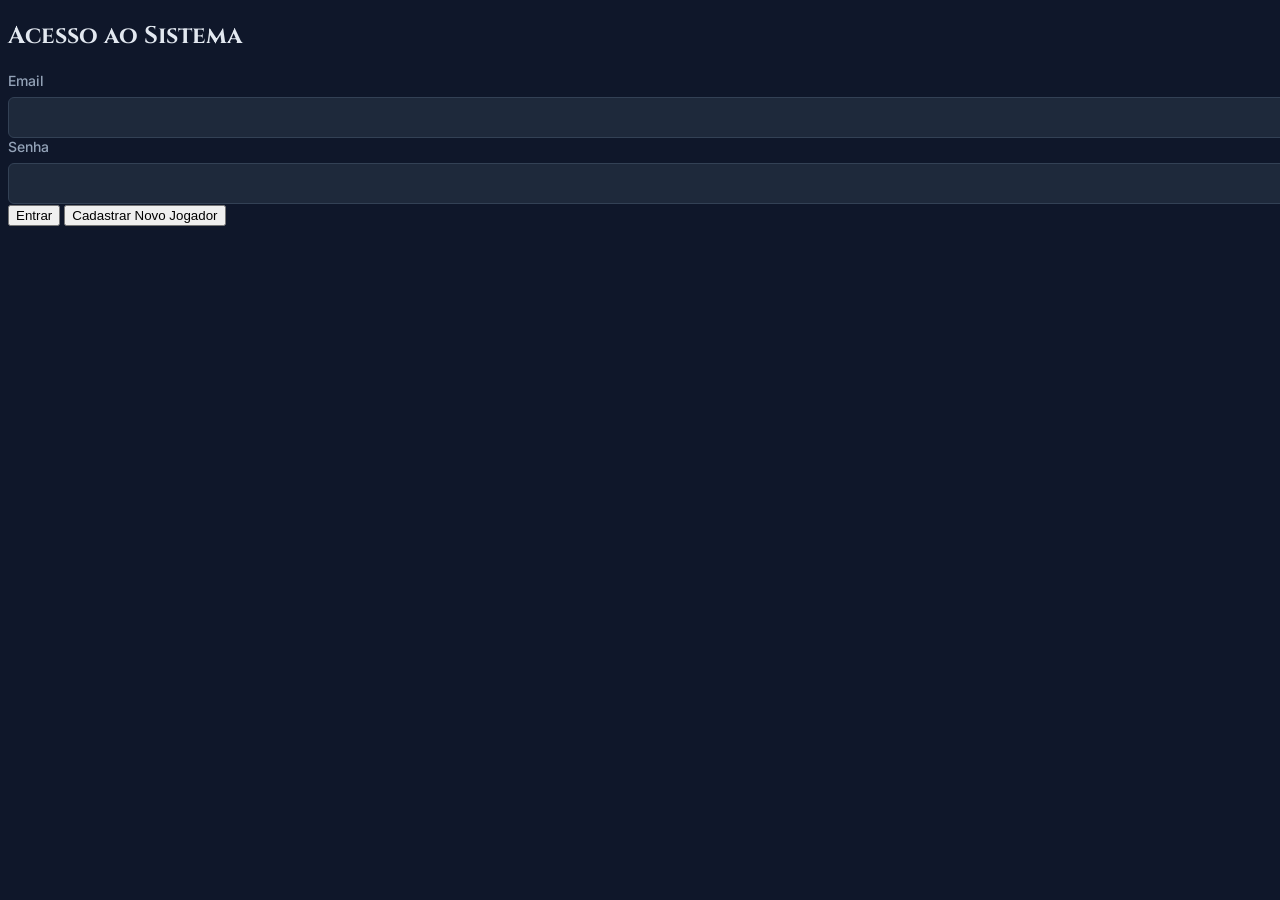
==== index.html @ 57968936 "feat(bestiario): add bestiary page for monster info - Add new 'Bestiário' tab to the main menu - Imp" ====
<!DOCTYPE html>
<html lang="pt-BR">

<head>
    <meta charset="UTF-8" />
    <meta name="viewport" content="width=device-width, initial-scale=1.0" />
    <title>Mestre Leoma - VTT Panel</title>

    <link rel="icon" type="image/png" href="./imagens/favicon/faviconKazenski.png">

    <script src="https://cdn.tailwindcss.com"></script>
    <link rel="preconnect" href="https://fonts.googleapis.com">
    <link rel="preconnect" href="https://fonts.gstatic.com" crossorigin>
    <link rel="stylesheet" href="https://unpkg.com/leaflet@1.9.4/dist/leaflet.css" />
    <script src="https://unpkg.com/leaflet@1.9.4/dist/leaflet.js"></script>
    <link href="https://fonts.googleapis.com/css2?family=Cinzel:wght@400;700&family=Inter:wght@400;500;700&display=swap"
        rel="stylesheet">
    <link rel="stylesheet" href="https://cdnjs.cloudflare.com/ajax/libs/font-awesome/6.5.2/css/all.min.css" />
    <link rel="stylesheet" href="style.css" />

    <link rel="stylesheet" href="https://unpkg.com/leaflet@1.9.4/dist/leaflet.css" />
    <script src="https://unpkg.com/leaflet@1.9.4/dist/leaflet.js"></script>

    <script src="https://unpkg.com/lucide@latest"></script>

</head>

<body class="bg-[#020617] text-slate-200 font-sans h-screen w-screen flex flex-col overflow-hidden">

    <div id="auth-view" class="fixed inset-0 z-[9999] bg-[#020617] flex items-center justify-center">
        <div class="max-w-md w-full bg-slate-900 p-8 rounded-xl border border-amber-500/30 shadow-2xl">
            <h2 class="text-3xl font-bold text-center text-amber-400 mb-6 font-cinzel">Acesso ao Sistema</h2>
            <div class="space-y-4">
                <div>
                    <label class="text-xs text-slate-400 font-bold uppercase tracking-widest mb-1 block">Email</label>
                    <input type="email" id="auth-email"
                        class="w-full bg-[#020617] border border-slate-700 rounded px-4 py-3 outline-none focus:border-amber-500 text-white">
                </div>
                <div>
                    <label class="text-xs text-slate-400 font-bold uppercase tracking-widest mb-1 block">Senha</label>
                    <input type="password" id="auth-password"
                        class="w-full bg-[#020617] border border-slate-700 rounded px-4 py-3 outline-none focus:border-amber-500 text-white">
                </div>
                <button id="btn-login"
                    class="w-full bg-amber-600 hover:bg-amber-500 text-black font-bold uppercase tracking-widest py-3 rounded transition-colors mt-4">Entrar</button>
                <button id="btn-register"
                    class="w-full bg-slate-800 hover:bg-slate-700 text-slate-300 border border-slate-700 font-bold uppercase tracking-widest py-3 rounded transition-colors mt-2">Cadastrar
                    Novo Jogador</button>
            </div>
        </div>
    </div>

    <div id="app-view" class="hidden flex-col h-full w-full">

        <nav id="global-top-nav"
            class="bg-slate-900 border-b border-slate-800 flex items-center justify-between px-6 h-16 shrink-0 shadow-md relative z-50">
            <div class="flex items-center gap-8 h-full">
                <div class="font-cinzel text-xl font-bold text-amber-500 tracking-wider drop-shadow-md">
                    PAINEL UNIFICADO
                </div>

                <div class="hidden md:flex items-center gap-2 h-full py-3">
                    <button onclick="window.showTab('inicio-content')"
                        class="master-nav-btn px-4 py-2 bg-slate-800 hover:bg-amber-600 border border-slate-700 hover:border-amber-500 rounded text-slate-300 hover:text-black transition-all text-[10px] font-bold uppercase tracking-widest shadow-sm">Início</button>
                    <button
                        class="master-nav-btn px-4 py-2 bg-slate-800 hover:bg-amber-600 border border-slate-700 hover:border-amber-500 rounded text-slate-300 hover:text-black transition-all text-[10px] font-bold uppercase tracking-widest shadow-sm">O
                        Mundo</button>
                    <button
                        class="master-nav-btn px-4 py-2 bg-slate-800 hover:bg-amber-600 border border-slate-700 hover:border-amber-500 rounded text-slate-300 hover:text-black transition-all text-[10px] font-bold uppercase tracking-widest shadow-sm">Manual
                        e Regras</button>
                    <button
                        class="master-nav-btn px-4 py-2 bg-slate-800 hover:bg-amber-600 border border-slate-700 hover:border-amber-500 rounded text-slate-300 hover:text-black transition-all text-[10px] font-bold uppercase tracking-widest shadow-sm">Ao
                        Mestre</button>
                    <button
                        class="master-nav-btn hidden px-4 py-2 bg-slate-800 hover:bg-purple-600 border border-slate-700 hover:border-purple-500 rounded text-slate-300 hover:text-white transition-all text-[10px] font-bold uppercase tracking-widest shadow-sm">Painel
                        Admin</button>
                    <button
                        class="master-nav-btn px-4 py-2 bg-amber-600 hover:bg-amber-500 border border-amber-500 rounded text-black transition-all text-[10px] font-bold uppercase tracking-widest shadow-sm">Ao
                        Jogador</button>
                    <button
                        class="master-nav-btn px-4 py-2 bg-slate-800 hover:bg-amber-600 border border-slate-700 hover:border-amber-500 rounded text-slate-300 hover:text-black transition-all text-[10px] font-bold uppercase tracking-widest shadow-sm">Atualizações</button>
                </div>
            </div>

            <div class="flex items-center h-full py-2">
                <div id="header-world-widget" class="hidden mr-4 pr-4 border-r border-slate-700 my-2"></div>
                <button id="btn-logout"
                    class="bg-red-900/20 hover:bg-red-600 border border-red-900/50 hover:border-red-500 text-red-400 hover:text-white px-5 py-2 rounded text-[10px] uppercase font-bold tracking-widest transition shadow-sm">Sair</button>
            </div>
        </nav>

        <div class="flex flex-1 overflow-hidden">

            <aside id="main-sidebar"
                class="w-64 bg-[#0a0f18] border-r border-slate-800 flex flex-col shrink-0 overflow-hidden shadow-2xl z-40 relative">

                <div class="flex flex-col shrink-0">
                    <div class="p-2 bg-slate-900 border-b border-slate-800">
                        <label for="character-select"
                            class="block text-[9px] text-slate-500 font-bold uppercase tracking-widest mb-1">Personagem
                            Ativo</label>
                        <select id="character-select"
                            class="w-full bg-slate-950 border border-slate-700 rounded text-amber-400 font-bold p-1 text-xs focus:border-amber-500 outline-none transition-colors shadow-inner">
                            <option value="">-- Carregando... --</option>
                        </select>
                    </div>

                    <div class="w-full bg-black relative border-b border-slate-800 shrink-0">
                        <img id="sidebar-char-img" src="https://placehold.co/400x400/0f172a/d4af37?text=Sem+Foto"
                            class="w-full h-full object-cover opacity-90 object-top">
                        <div
                            class="absolute bottom-0 left-0 w-full h-1/2 bg-gradient-to-t from-[#0a0f18] to-transparent">
                        </div>
                    </div>

                    <div class="px-1.5 pt-1 pb-1.5 text-center border-b border-slate-800">
                        <h2 id="sidebar-char-name"
                            class="font-cinzel text-xl text-amber-400 font-bold leading-tight mb-1 truncate drop-shadow-md">
                            Nenhum Selecionado</h2>

                        <div
                            class="flex items-center justify-center gap-1.5 text-[10px] text-slate-300 uppercase font-bold bg-slate-900/80 py-1 rounded border border-slate-700 shadow-inner mb-1">
                            <span id="sidebar-char-class" class="text-sky-400 truncate">Classe</span>
                            <span class="w-1 h-1 rounded-full bg-slate-600 shrink-0"></span>
                            <span id="sidebar-char-subclass" class="text-emerald-400 truncate">Subclasse</span>
                        </div>

                        <div class="flex items-center justify-between gap-1 text-[10px] font-bold">
                            <div
                                class="bg-slate-950 border border-slate-700 px-2 py-1 rounded flex-1 flex flex-col shadow-inner">
                                <span class="text-slate-500 uppercase text-[8px]">ATK</span>
                                <span id="sidebar-char-atk" class="text-amber-400 text-sm">0</span>
                            </div>
                            <div
                                class="bg-slate-950 border border-slate-700 px-2 py-1 rounded flex-1 flex flex-col shadow-inner">
                                <span class="text-slate-500 uppercase text-[8px]">DEF</span>
                                <span id="sidebar-char-def" class="text-blue-400 text-sm">0</span>
                            </div>
                            <div
                                class="bg-slate-950 border border-slate-700 px-2 py-1 rounded flex-1 flex flex-col shadow-inner">
                                <span class="text-slate-500 uppercase text-[8px]">EVA</span>
                                <span id="sidebar-char-eva" class="text-emerald-400 text-sm">0</span>
                            </div>
                        </div>
                    </div>

                    <div class="p-2 flex flex-col gap-1.5 border-b border-slate-800 bg-slate-900/20">
                        <div
                            class="relative w-full h-4 bg-slate-950 rounded border border-slate-700 overflow-hidden shadow-inner group">
                            <div id="hdr-hp-base"
                                class="absolute left-0 top-0 h-full bg-gradient-to-r from-red-700 to-red-500 transition-all z-0"
                                style="width: 0%;"></div>
                            <div id="hdr-hp-extra"
                                class="absolute left-0 top-0 h-full bg-gradient-to-r from-red-900 to-red-800 transition-all border-r border-white/30 z-10"
                                style="width: 0%;"></div>
                            <div id="hdr-hp-shield"
                                class="absolute left-0 top-0 h-full bg-gradient-to-r from-amber-600 to-amber-400 transition-all shadow-[0_0_10px_orange] border-r border-white/60 z-20"
                                style="width: 0%;"></div>
                            <div
                                class="absolute inset-0 flex items-center justify-between px-2 text-[9px] font-bold text-white drop-shadow-[0_1px_1px_rgba(0,0,0,1)] z-30 pointer-events-none">
                                <span>HP</span> <span id="hdr-hp-text">0/0</span>
                            </div>
                        </div>
                        <div
                            class="relative w-full h-4 bg-slate-950 rounded border border-slate-700 overflow-hidden shadow-inner group">
                            <div id="hdr-mp-base"
                                class="absolute left-0 top-0 h-full bg-gradient-to-r from-blue-700 to-blue-500 transition-all z-0"
                                style="width: 0%;"></div>
                            <div id="hdr-mp-extra"
                                class="absolute left-0 top-0 h-full bg-gradient-to-r from-blue-900 to-blue-800 transition-all border-r border-white/30 z-10"
                                style="width: 0%;"></div>
                            <div id="hdr-mp-shield"
                                class="absolute left-0 top-0 h-full bg-gradient-to-r from-cyan-500 to-cyan-300 transition-all shadow-[0_0_10px_cyan] border-r border-white/60 z-20"
                                style="width: 0%;"></div>
                            <div
                                class="absolute inset-0 flex items-center justify-between px-2 text-[9px] font-bold text-white drop-shadow-[0_1px_1px_rgba(0,0,0,1)] z-30 pointer-events-none">
                                <span>MP</span> <span id="hdr-mp-text">0/0</span>
                            </div>
                        </div>
                        <div id="bar-fome-track"
                            class="relative w-full h-3 bg-slate-950 rounded border border-slate-700 overflow-hidden shadow-inner mt-1">
                            <div id="bar-fome-fill"
                                class="absolute left-0 top-0 h-full bg-gradient-to-r from-amber-900 to-amber-800 transition-all z-0"
                                style="width: 100%;"></div>
                        </div>
                    </div>
                </div>

                <div class="flex-1 flex flex-col min-h-0 bg-slate-900/60 border-b border-slate-800 flex-grow relative">

                    <div class="flex bg-slate-950 border-b border-slate-800 shrink-0">
                        <button
                            class="hub-tab-btn active flex-1 py-2 text-[10px] text-slate-400 hover:text-white transition relative"
                            data-target="hub-dice" title="Rolagens">
                            <i class="fas fa-dice"></i>
                            <span id="badge-hub-dice"
                                class="hidden absolute top-1 right-2 w-2 h-2 rounded-full bg-red-500 shadow-[0_0_5px_red]"></span>
                        </button>
                        <button
                            class="hub-tab-btn flex-1 py-2 text-[10px] text-slate-400 hover:text-white transition relative"
                            data-target="hub-chat" title="Chat Geral">
                            <i class="fas fa-comments"></i>
                            <span id="badge-hub-chat"
                                class="hidden absolute top-1 right-2 w-2 h-2 rounded-full bg-red-500 shadow-[0_0_5px_red]"></span>
                        </button>
                        <button
                            class="hub-tab-btn flex-1 py-2 text-[10px] text-slate-400 hover:text-white transition relative"
                            data-target="hub-master" title="Avisos do Mestre">
                            <i class="fas fa-crown"></i>
                            <span id="badge-hub-master"
                                class="hidden absolute top-1 right-2 w-2 h-2 rounded-full bg-red-500 shadow-[0_0_5px_red]"></span>
                        </button>
                        <button
                            class="hub-tab-btn flex-1 py-2 text-[10px] text-slate-400 hover:text-white transition relative"
                            data-target="hub-whisper" title="Sussurros">
                            <i class="fas fa-user-secret"></i>
                            <span id="badge-hub-whisper"
                                class="hidden absolute top-1 right-2 w-2 h-2 rounded-full bg-purple-500 shadow-[0_0_5px_purple]"></span>
                        </button>
                    </div>

                    <style>
                        .hub-tab-btn.active {
                            color: #f59e0b;
                            background: rgba(245, 158, 11, 0.05);
                            border-bottom: 2px solid #f59e0b;
                        }

                        .hub-tab-btn[data-target="hub-whisper"].active {
                            color: #a855f7;
                            background: rgba(168, 85, 247, 0.05);
                            border-bottom: 2px solid #a855f7;
                        }
                    </style>

                    <div id="hub-log-container"
                        class="flex-1 overflow-y-auto custom-scroll p-2 bg-slate-950/50 space-y-2 relative">
                    </div>

                    <div class="p-2 bg-slate-900 border-t border-slate-800 shrink-0">

                        <div id="hub-footer-dice" class="flex flex-col">
                            <h4
                                class="text-[8px] text-slate-500 font-bold uppercase mb-1.5 tracking-widest text-center">
                                Rolar Dados</h4>
                            <div id="sidebar-dice-area" class="grid grid-cols-4 gap-1.5"></div>
                        </div>

                        <div id="hub-footer-chat" class="hidden flex-col gap-2">
                            <div class="flex gap-1 relative">
                                <input type="text" id="hub-chat-input" placeholder="Enviar para todos..."
                                    class="w-full bg-slate-950 border border-slate-700 rounded px-2 py-1.5 text-xs text-white outline-none focus:border-amber-500 transition-colors pr-8">
                                <button id="hub-btn-send"
                                    class="absolute right-1 top-1 bottom-1 text-amber-600 hover:text-amber-400 px-2 transition-colors"><i
                                        class="fas fa-paper-plane text-xs"></i></button>
                            </div>
                        </div>

                        <div id="hub-footer-whisper" class="hidden flex-col gap-1.5">
                            <select id="hub-whisper-target"
                                class="w-full bg-slate-950 border border-slate-700 rounded px-2 py-1 text-[10px] font-bold text-purple-400 outline-none focus:border-purple-500 uppercase">
                                <option value="">Selecione o alvo...</option>
                            </select>
                            <div class="flex gap-1 relative">
                                <input type="text" id="hub-whisper-input" placeholder="Mensagem secreta..."
                                    class="w-full bg-slate-950 border border-slate-700 rounded px-2 py-1.5 text-xs text-white outline-none focus:border-purple-500 transition-colors pr-8">
                                <button id="hub-btn-whisper-send"
                                    class="absolute right-1 top-1 bottom-1 text-purple-500 hover:text-purple-300 px-2 transition-colors"><i
                                        class="fas fa-paper-plane text-xs"></i></button>
                            </div>
                        </div>

                    </div>
                </div>

                <div class="p-3 bg-slate-900/30 shrink-0">
                    <div id="session-selector-container">
                        <select id="session-select"
                            class="w-full bg-slate-950 border border-indigo-900/50 rounded text-indigo-300 p-1.5 text-[9px] font-bold outline-none uppercase shadow-inner">
                            <option value="world">Mundial (Padrão)</option>
                        </select>
                    </div>
                </div>
            </aside>

            <nav id="sub-menu-bar"
                class="w-48 bg-slate-900 border-r border-slate-800 flex flex-col items-start py-4 shrink-0 overflow-y-auto custom-scroll z-30 gap-1 shadow-2xl">
            </nav>

            <main id="content-container" class="flex-1 overflow-y-auto custom-scroll p-6 relative bg-slate-950">

                <div id="default-view"
                    class="h-full w-full flex flex-col items-center justify-center opacity-20 pointer-events-none select-none overflow-y-auto p-6 hidden">
                </div>

                <div id="painel-fichas-content" class="tab-content active h-full"></div>
                <div id="rolagem-dados-content" class="tab-content hidden">
                    <div id="log-rolagens-container" class="max-w-3xl mx-auto mt-0">
                        <h3 class="font-cinzel text-xl mb-4 text-slate-300 border-b border-slate-700 pb-2">Log de
                            Rolagens Completo</h3>
                        <div id="log-lista" class="space-y-1"></div>
                    </div>
                </div>
                <div id="calculadora-combate-content" class="tab-content hidden">
                    <div class="form-field mb-4"><select id="calc-combate-habilidade-select" class="hidden"></select>
                    </div>
                    <p id="calc-combate-mensagem-status"></p>
                    <div id="calc-combate-painel-calculo" class="hidden">
                        <p id="calc-combate-valor-base"></p>
                        <div id="calc-combate-lista-atributos"></div>
                    </div>
                </div>
                <div id="minhas-habilidades-content" class="tab-content hidden"></div>
                <div id="mochila-content" class="tab-content hidden"></div>
                <div id="itens-equipados-content" class="tab-content h-full hidden"></div>
                <div id="calculadora-atributos-content" class="tab-content hidden">
                    <div id="calculator-content" class="hidden">
                        <div id="atk-container"></div>
                        <div id="def-container"></div>
                        <div id="eva-container"></div>
                    </div>
                </div>
                <div id="constelacao-content" class="tab-content h-full p-3 overflow-hidden hidden"></div>
                <div id="crafting-content" class="tab-content hidden"></div>
                <div id="extracao-content" class="tab-content hidden"></div>
                <div id="colecao-craft-content" class="tab-content hidden"></div>
                <div id="arma-espiritual-content" class="tab-content hidden"></div>
                <div id="meus-pets-content" class="tab-content hidden"></div>
                <div id="recursos-reputacao-content" class="tab-content h-full flex flex-col hidden"></div>
                <div id="comercio-content" class="tab-content h-full flex flex-col hidden"></div>
                <div id="mapa-movimento-content" class="tab-content h-full flex flex-col hidden">
                    <div id="map-player-container"
                        class="flex-grow rounded-xl border border-slate-700 overflow-hidden relative z-0"></div>
                </div>
                <div id="arena-combate-content" class="tab-content h-full flex flex-col hidden">
                    <div id="arena-content" class="flex-grow w-full h-full relative z-0"></div>
                </div>
                <!-- Páginas de atualizações -->
                <div id="atualizacoes-novidades-content" class="tab-content hidden h-full flex flex-col"></div>

                <div id="simular-ficha-content" class="tab-content hidden h-full flex flex-col"></div>

                <div id="inicio-content" class="tab-content hidden h-full flex flex-col p-0"></div>

                <!-- Páginas de visão geral do rpg -->
                <div id="conheca-mundo-content" class="tab-content hidden h-full flex flex-col"></div>
                <div id="os-deuses-content" class="tab-content hidden h-full flex flex-col p-0 md:p-0"></div>
                <div id="lendas-mundo-content" class="tab-content hidden h-full flex flex-col p-0"></div>
                <div id="npcs-geral-content" class="tab-content hidden h-full flex flex-col p-0"></div>
                <div id="racas-content" class="tab-content hidden h-full flex flex-col p-0"></div>
                <div id="classes-content" class="tab-content hidden h-full flex flex-col p-0"></div>
                <div id="subclasses-content" class="tab-content hidden h-full flex flex-col p-0"></div>
                <div id="habilidades-regras-content" class="tab-content hidden h-full flex flex-col p-0"></div>
                <div id="profissoes-regras-content" class="tab-content hidden h-full flex flex-col p-0"></div>
                <div id="manual-geral-content" class="tab-content hidden h-full w-full relative"></div>
                <div id="teia-conexoes-content" class="tab-content hidden h-full flex flex-col p-0"></div>
                <div id="bestiario-content" class="tab-content hidden h-full w-full relative"></div>

                <!-- Páginas do mestre -->
                <div id="comandos-mestre-content" class="tab-content hidden h-full flex flex-col p-0"></div>
                <div id="cadastro-npcs-content" class="tab-content hidden h-full flex flex-col p-0"></div>
                <div id="cadastro-monstros-content" class="tab-content hidden h-full flex flex-col p-0"></div>
                <div id="cadastro-itens-content" class="tab-content hidden h-full flex flex-col p-0"></div>
                <div id="cadastro-sets-especiais-content" class="tab-content hidden h-full flex flex-col p-0"></div>
                <div id="lore-personagens-content" class="tab-content hidden h-full flex flex-col p-0"></div>
                <div id="drops-monstros-content" class="tab-content hidden h-full w-full relative"></div>

                <!-- Páginas do admin -->
                <div id="drops-monstros-content" class="tab-content hidden h-full w-full relative"></div>
                <div id="backoffice-content" class="tab-content hidden h-full flex flex-col p-0"></div>
                <div id="backups-content" class="tab-content hidden h-full flex flex-col p-0"></div>
                <div id="cadastro-constelacoes-content"
                    class="tab-content hidden h-full flex flex-col p-0 overflow-hidden"></div>
                <div id="cadastro-sets-especiais-content" class="tab-content hidden h-full flex flex-col p-0"></div>
                <div id="cadastro-craft-content" class="tab-content hidden h-full flex flex-col p-0"></div>
                <div id="cadastro-deuses-content" class="tab-content hidden h-full flex flex-col p-0"></div>
                <div id="cadastro-ego-content" class="tab-content hidden h-full flex flex-col p-0"></div>
                <div id="cadastro-lojas-content" class="tab-content hidden h-full flex flex-col p-0"></div>
                <div id="cadastro-noticias-content" class="tab-content hidden h-full flex flex-col p-0"></div>
                <div id="cadastro-pets-content" class="tab-content hidden h-full flex flex-col p-0"></div>
                <div id="cadastro-reputacao-content" class="tab-content hidden h-full flex flex-col p-0"></div>
                <div id="firebase-muda-all-content" class="tab-content hidden h-full flex flex-col p-0"></div>
                <div id="firebase-muda-if-content" class="tab-content hidden h-full flex flex-col p-0"></div>
                <div id="gerar-tabela-xp-content" class="tab-content hidden h-full flex flex-col p-0"></div>
                <!-- <div id="mapa-mundial-content" class="tab-content hidden h-full flex flex-col p-0"></div> -->
                <div id="mapa-mundial-content" class="tab-content hidden h-full flex flex-col p-0 overflow-hidden">
                </div>
                <div id="cadastro-users-content" class="tab-content hidden h-full flex flex-col p-0"></div>

            </main>
        </div>
    </div>

    <script type="module" src="js/main.js"></script>
    <script>
        document.addEventListener('DOMContentLoaded', () => {
            setInterval(() => {
                if (!window.globalState) return;

                const charData = window.globalState.selectedCharacterData;
                if (charData && charData.ficha) {
                    document.getElementById('sidebar-char-name').textContent = charData.ficha.nome || 'Sem Nome';
                    document.getElementById('sidebar-player-name').textContent = `Jogador: ${charData.ficha.jogador || 'N/A'}`;
                    document.getElementById('sidebar-char-class').textContent = charData.classe?.nome || 'Sem Classe';
                    document.getElementById('sidebar-char-subclass').textContent = charData.subclasse?.nome || 'Sem Subc.';

                    const imgKey = charData.ficha.imagemPrincipal;
                    const imgUrl = (imgKey && charData.ficha.imageUrls && charData.ficha.imageUrls[imgKey])
                        ? charData.ficha.imageUrls[imgKey]
                        : (charData.ficha.imagemUrl || 'https://placehold.co/400x400/0f172a/d4af37?text=Sem+Foto');
                    document.getElementById('sidebar-char-img').src = imgUrl;
                } else {
                    document.getElementById('sidebar-char-name').textContent = '---';
                    document.getElementById('sidebar-player-name').textContent = '---';
                    document.getElementById('sidebar-char-class').textContent = '---';
                    document.getElementById('sidebar-char-subclass').textContent = '---';
                    document.getElementById('sidebar-char-img').src = 'https://placehold.co/400x400/0f172a/d4af37?text=Sem+Foto';
                }

                const w = window.globalState.world?.data || {};
                let timeDisplay = w.time || '--:--';
                if (window.globalState.activeSessionId && window.globalState.activeSessionId !== 'world') {
                    const sess = window.globalState.userSessions?.find(s => s.id === window.globalState.activeSessionId);
                    if (sess && sess.customTime) timeDisplay = sess.customTime;
                }
                document.getElementById('sidebar-world-time').textContent = timeDisplay;

                const locId = window.globalState.world?.selectedLocId;
                const loc = window.globalState.world?.locations?.find(l => l.id === locId);
                document.getElementById('sidebar-location').textContent = loc ? loc.name : 'Desconhecida';

                const events = window.globalState.world?.events || [];
                let weather = 'Céu Limpo';
                let isDanger = false;
                if (loc && loc.x !== undefined && loc.y !== undefined) {
                    const localEvents = events.filter(ev => {
                        const distance = Math.sqrt(Math.pow(loc.x - ev.x, 2) + Math.pow(loc.y - ev.y, 2));
                        return distance <= (ev.radius || 0);
                    });
                    if (localEvents.length > 0) { weather = localEvents[0].name; isDanger = true; }
                }
                const wEl = document.getElementById('sidebar-weather');
                if (wEl) {
                    wEl.textContent = weather;
                    wEl.className = `text-[10px] font-mono truncate block mt-0.5 ${isDanger ? 'text-red-400 animate-pulse' : 'text-emerald-400'}`;
                }

            }, 1000);
        });
    </script>
</body>

</html>
---- style.css ----
/* ARQUIVO: style.css */

/* --- ESTILOS GLOBAIS --- */
:root {
    --fundo: #0f172a;
    --texto-principal: #e2e8f0;
    --texto-secundario: #94a3b8;
    --container-fundo: #1e293b;
    --container-fundo-secundario: #334155;
    --secao-fundo: #0f172a;
    --bordas-destaques: #334155;
    --borda-interna: #475569;
    --destaque-principal: #f59e0b;
    --destaque-secundario: #f59e0b;
    --sucesso: #16a34a;
    --erro: #dc2626;
    --info: #2563eb;
}

body {    
    font-family: 'Inter', sans-serif;    
    background-color: var(--fundo);
    color: var(--texto-principal);
}
h1, h2, h3, h4, h5, h6, .font-cinzel {    
    font-family: 'Cinzel', serif;    
}

/* Scrollbar */
::-webkit-scrollbar { width: 8px; height: 8px; }
::-webkit-scrollbar-track { background: var(--container-fundo); border-radius: 4px;}
::-webkit-scrollbar-thumb { background: var(--destaque-secundario); border-radius: 4px; }
::-webkit-scrollbar-thumb:hover { background: var(--destaque-principal); }

/* Inputs Padrão */
input[type="text"], input[type="number"], input[type="email"], input[type="password"], textarea, select {
    width: 100%;
    padding: 0.75rem 1rem;
    background-color: var(--container-fundo);
    border: 1px solid var(--bordas-destaques);
    border-radius: 0.375rem;
    color: var(--texto-principal);
    transition: all 0.2s ease-in-out;
}
input:focus, textarea:focus, select:focus {
    outline: none;
    border-color: var(--destaque-principal);
    box-shadow: 0 0 0 2px rgba(245, 158, 11, 0.5);
}
input:disabled, select:disabled, textarea:disabled {
     background-color: var(--container-fundo-secundario);
     opacity: 0.7;
     cursor: not-allowed;
}

/* Labels Padrão */
label {
    display: block;
    margin-bottom: 0.5rem;
    font-weight: 500;
    font-size: 0.875rem;
    color: var(--texto-secundario);
}

/* Botões Padrão */
.btn {
    padding: 0.75rem 1.25rem;
    border-radius: 0.375rem;
    font-weight: 600;
    text-align: center;
    cursor: pointer;
    transition: all 0.2s ease-in-out;
    border: none;
}
.btn:disabled { opacity: 0.5; cursor: not-allowed; }
.btn-primary { background-color: var(--destaque-secundario); color: white; }
.btn-primary:hover:not(:disabled) { background-color: #b45309; }
.btn-secondary { background-color: var(--container-fundo-secundario); color: white; }
.btn-secondary:hover:not(:disabled) { background-color: #475569; }
.btn-danger { background-color: var(--erro); color: white; }
.btn-danger:hover:not(:disabled) { background-color: #b91c1c; }
.btn-green { background-color: var(--sucesso); color: white; }
.btn-green:hover:not(:disabled) { background-color: #15803d; }

.hidden { display: none; }

/* Botões Redondos (+/-) */
.btn-stat {
    width: 40px; height: 40px;
    border-radius: 9999px;
    font-weight: 700;
    font-size: 1.25rem;
    line-height: 1;
    padding: 0;
    flex-shrink: 0;
}
.btn-stat:disabled {
    background-color: var(--container-fundo-secundario);
    opacity: 0.4;
}

/* --- LAYOUT PRINCIPAL --- */
#app-header {
    background-color: var(--container-fundo);
    border: 1px solid var(--bordas-destaques);
    padding: 1rem 1.5rem;
    border-radius: 0.5rem;
    margin-bottom: 1.5rem;
    box-shadow: 0 4px 10px rgba(0,0,0,0.3);
}
#app-header-content {
    display: flex; justify-content: space-between; align-items: center; gap: 1.5rem; flex-wrap: wrap;
}
#app-header-content h1 { margin: 0; color: var(--destaque-principal); font-size: 1.5rem; white-space: nowrap; }
#character-selector-container { flex-grow: 1; min-width: 250px; }
#character-selector-container select { background-color: var(--fundo); }

/* Abas */
#tab-container { 
    display: grid; 
    grid-template-columns: repeat(auto-fit, minmax(150px, 1fr));
    gap: 0.5rem; 
    margin-bottom: 1.5rem; 
}

.tab-button {
    width: 100%;
    min-height: 50px;
    padding: 0.5rem 0.5rem;
    display: flex;
    align-items: center;
    justify-content: center;
    text-align: center;
    line-height: 1.2;
    border-radius: 0.375rem;
    font-weight: 600; 
    cursor: pointer;
    background-color: var(--container-fundo-secundario);
    color: var(--texto-secundario);
    border: 1px solid var(--bordas-destaques);
    transition: all 0.2s ease;
    font-size: 0.8rem;
    text-transform: uppercase;
    letter-spacing: 0.05em;
}

.tab-button:hover { 
    background-color: #475569; 
    border-color: var(--destaque-principal);
}

.tab-button.active {
    background-color: var(--container-fundo);
    color: var(--destaque-principal);
    border-color: var(--destaque-principal);
    box-shadow: 0 0 10px rgba(245, 158, 11, 0.1);
    transform: translateY(-2px);
}

#content-container {
    background-color: var(--container-fundo);
    border: 1px solid var(--bordas-destaques);
    padding: 1.5rem;
    border-radius: 0.5rem;
    border-top-left-radius: 0;
}
.tab-content { display: none; }
.tab-content.active { display: block; }

.tab-content h2 {
    font-size: 2rem; color: var(--destaque-principal); text-align: left;
    margin-top: 0; margin-bottom: 1.5rem; padding-bottom: 0.75rem;
    border-bottom: 2px solid var(--borda-interna);
}
.tab-content h3 {
    font-size: 1.5rem; color: var(--texto-principal);
    margin-top: 1.5rem; margin-bottom: 1rem; padding-bottom: 0.5rem;
    border-bottom: 1px solid var(--borda-interna);
}

/* --- ROLAGEM DE DADOS --- */
#rolagem-dados-content .dice-container {
    display: flex; flex-wrap: wrap; gap: 2rem; justify-content: center;
    background-color: var(--secao-fundo); padding: 1.5rem;
    border-radius: 0.5rem; border: 1px solid var(--bordas-destaques);
}
.die-wrapper {
    display: flex; flex-direction: column; align-items: center; gap: 0.5rem;
}
.die-label {
    font-size: 0.85rem; color: var(--texto-secundario); font-weight: bold; text-transform: uppercase;
}
#rolagem-dados-content .die-button {
    background-color: var(--container-fundo);
    border: 2px solid var(--borda-interna);
    border-radius: 10px; width: 100px; height: 110px;
    display: flex; flex-direction: column; align-items: center; justify-content: center;
    cursor: pointer; transition: transform 0.2s, border-color 0.2s;
    box-shadow: 0 2px 5px rgba(0,0,0,0.2); color: var(--texto-principal);
}
#rolagem-dados-content .die-button:hover:not(.disabled) {
    transform: translateY(-5px); border-color: var(--destaque-principal);
}
#rolagem-dados-content .die-button.disabled { cursor: not-allowed; opacity: 0.6; }
#rolagem-dados-content .die-icon { font-size: 3rem; color: var(--destaque-secundario); }
#rolagem-dados-content .die-result {
    font-size: 1.5rem; font-weight: bold; color: var(--info);
    margin-top: 0.5rem; height: 30px; line-height: 30px;
}
@keyframes roll-in {
    from { transform: scale(0.7) rotate(-45deg); opacity: 0; }
    to { transform: scale(1) rotate(0deg); opacity: 1; }
}
#rolagem-dados-content .die-result.rolled {
    animation: roll-in 0.5s cubic-bezier(0.34, 1.56, 0.64, 1);
}

/* Log de Rolagens */
#log-rolagens-container {
    margin-top: 2rem; background-color: var(--secao-fundo);
    padding: 1rem; border-radius: 0.5rem; border: 1px solid var(--bordas-destaques);
    max-height: 300px; overflow-y: auto;
}
.log-item {
    display: flex; justify-content: space-between; padding: 0.5rem;
    border-bottom: 1px solid var(--borda-interna); font-size: 0.9rem;
}
.log-item:last-child { border-bottom: none; }
.log-timestamp { color: var(--texto-secundario); font-size: 0.8rem; }
.log-value { color: var(--destaque-principal); font-weight: bold; }

/* --- EDITOR E GALERIA (Novo Layout) --- */
.editor-visual-grid {
    display: grid; grid-template-columns: 1fr; gap: 1.5rem;
}
@media (min-width: 1024px) {
    .editor-visual-grid {
        grid-template-columns: 1fr 1fr;
    }
}

.main-image-container {
    position: relative;
    background-color: var(--secao-fundo);
    border: 2px solid var(--bordas-destaques);
    border-radius: 0.5rem;
    overflow: hidden;
    min-height: 400px;
    display: flex; align-items: center; justify-content: center;
}
#main-image-display {
    width: 100%; height: 100%; object-fit: cover;
    position: absolute; top: 0; left: 0;
}
.main-image-placeholder {
    color: var(--texto-secundario); font-size: 1.2rem; text-align: center;
}

/* Slots de Upload Melhorados */
.upload-slot {
    position: relative;
    aspect-ratio: 1 / 1;
    background-color: #1e293b;
    border-width: 2px;
    border-radius: 0.75rem;
    display: flex; align-items: center; justify-content: center;
    cursor: pointer; overflow: hidden;
    transition: all 0.2s ease-in-out;
}
.upload-slot.empty {
    border-style: dashed;
    border-color: var(--borda-interna);
}
.upload-slot.empty:hover {
    border-color: #22d3ee;
    background-color: rgba(30, 41, 59, 0.8);
    box-shadow: 0 0 10px rgba(34, 211, 238, 0.1);
}
.upload-slot.empty:hover .slot-content-placeholder { 
    opacity: 1; 
    transform: scale(1.1); 
    color: #22d3ee; 
}
.slot-content-placeholder {
    transition: all 0.3s ease;
    opacity: 0.5;
}
.upload-slot.has-image {
    border-style: solid;
    border-color: var(--borda-interna);
}
.upload-slot.is-main {
    border-color: #f59e0b !important;
    box-shadow: 0 0 0 2px rgba(245, 158, 11, 0.3);
}
.upload-slot img {
    width: 100%; height: 100%; object-fit: cover;
}

/* Botão de Estrela (Favoritar) */
.upload-slot .star-btn {
    position: absolute; top: 5px; right: 5px;
    width: 28px; height: 28px;
    border-radius: 50%; border: none;
    display: flex; align-items: center; justify-content: center;
    font-size: 0.8rem; cursor: pointer; z-index: 30;
    background: rgba(0,0,0,0.5); backdrop-filter: blur(2px);
    transition: all 0.2s;
}
.upload-slot .star-btn:hover { background: rgba(0,0,0,0.8); transform: scale(1.1); }
.upload-slot.is-main .star-btn { color: #f59e0b; opacity: 1; }
.upload-slot:not(.is-main) .star-btn { color: #94a3b8; opacity: 0; }
.upload-slot:hover .star-btn { opacity: 1; }

/* --- CALCULADORAS --- */
.detalhamento-lista, .attribute-column {
    background-color: var(--secao-fundo); padding: 1.5rem;
    border-radius: 0.5rem; border: 1px solid var(--bordas-destaques);
}
.detalhe-item {
    border: 1px solid var(--borda-interna); border-radius: 4px; padding: 0.5rem;
    background-color: var(--container-fundo);
}
#calculadora-combate-content .detalhe-item strong { color: var(--destaque-secundario); }
.valor { font-weight: bold; font-size: 1.5rem; color: var(--info); }
.calculator-grid { display: grid; grid-template-columns: 1fr 1fr 1fr; gap: 1.5rem; }
.attribute-column input { font-size: 1.2rem; text-align: center; background-color: var(--container-fundo); }
#atk-container input { color: #f87171; }
#def-container input { color: #4ade80; }
#eva-container input { color: #facc15; }
.total-value { font-weight: bold !important; border-width: 2px !important; border-color: var(--destaque-principal) !important; }
@media (max-width: 1024px) { .calculator-grid { grid-template-columns: 1fr; } }

/* --- GRIDS COMUNS (Habilidades/Mochila) --- */
.grid-container {
    display: grid; grid-template-columns: repeat(auto-fill, minmax(100px, 1fr));
    gap: 1rem; padding: 1.5rem; background-color: var(--secao-fundo);
    border: 1px solid var(--bordas-destaques); min-height: 150px; border-radius: 8px;
}
.grid-slot {
    position: relative; aspect-ratio: 1 / 1;
    background-color: var(--borda-interna); border: 2px solid var(--borda-interna);
    background-size: contain; background-repeat: no-repeat; background-position: center;
    box-shadow: inset 0 0 10px rgba(0,0,0,0.2); cursor: pointer; transition: all 0.2s;
}
.grid-slot:hover, .grid-slot.selected { transform: scale(1.05); border-color: var(--info); }
.grid-slot-quantity {
    position: absolute; bottom: 5px; right: 5px; min-width: 24px;
    text-align: center; padding: 3px 6px; background-color: rgba(0,0,0,0.75);
    color: white; font-size: 14px; font-weight: bold; border-radius: 5px;
}
.skill-slot { border-radius: 50%; }
.inventory-slot { border-radius: 8px; }

/* Mochila Actions & Styles Originais */
.slot-actions { position: absolute; top: 5px; right: 5px; display: none; gap: 5px; z-index: 10; }
.inventory-slot:hover .slot-actions { display: flex; }
.btn-action-icon {
    background: rgba(0, 0, 0, 0.6); border: 1px solid rgba(255, 255, 255, 0.3);
    color: white; border-radius: 50%; width: 28px; height: 28px;
    display: flex; align-items: center; justify-content: center;
    cursor: pointer; font-size: 14px; padding: 0;
}
.inventory-slot.equipped { border-color: var(--sucesso); }
.inventory-slot.is-new-item { border-color: #daa520; box-shadow: 0 0 12px 4px #daa520; }
.equipped-overlay {
    position: absolute; top: 0; left: 0; width: 100%; height: 100%;
    background-color: rgba(22, 163, 74, 0.7); color: white;
    display: flex; align-items: center; justify-content: center;
    font-weight: bold; text-align: center; font-size: 14px;
    text-shadow: 1px 1px 2px black; border-radius: 6px; pointer-events: none;
}

/* Detalhes Mochila */
#mochila-content #item-details-panel {
    background-color: var(--secao-fundo); padding: 1.5rem; margin-top: 1rem;
    border: 1px solid var(--bordas-destaques); border-radius: 8px;
}
#mochila-content #item-details-content { display: flex; gap: 1.5rem; flex-wrap: wrap;}
#mochila-content #details-image {
    width: 120px; height: 120px; object-fit: contain;
    background-color: var(--borda-interna); border: 1px solid var(--bordas-destaques);
    border-radius: 6px; flex-shrink: 0;
}
#mochila-content #details-info { flex-basis: 300px; flex-grow: 1; }
#mochila-content #details-info h3 { text-align: left; border: none; margin-bottom: 0.5rem; }
#mochila-content #details-stats p { margin: 0.5rem 0; }
#mochila-content #details-stats strong { color: var(--destaque-secundario); }
#mochila-content #action-panel {
    background-color: var(--secao-fundo); padding: 1.5rem; margin-top: 1rem; border-radius: 8px;
    border: 1px solid var(--bordas-destaques);
}
#mochila-content #action-panel .form-grid {     
    display: grid; grid-template-columns: 1fr; gap: 1rem; align-items: flex-end;     
}
@media (min-width: 768px) {
    #mochila-content #action-panel .form-grid { grid-template-columns: 1fr 1fr auto; }
}

/* Detalhes Habilidades */
#minhas-habilidades-content #skill-details-panel {
    background-color: var(--secao-fundo); padding: 1.5rem; margin-top: 1rem;
    border: 1px solid var(--bordas-destaques); border-radius: 8px;
}
#minhas-habilidades-content .details-info h3 {
    text-align: left; border: none; margin-bottom: 0.5rem;
}
#minhas-habilidades-content .details-stats p { margin: 0.5rem 0; font-size: 0.9rem; }
#minhas-habilidades-content .details-stats strong { color: var(--destaque-secundario); }
#minhas-habilidades-content .skill-status-badge {
    background-color: var(--sucesso); color: white; padding: 0.3rem 0.7rem;
    border-radius: 12px; font-size: 0.8rem; text-transform: uppercase;
    display: inline-block; margin-left: 1rem; vertical-align: middle;
}

/* Equipamentos */
.equipamento-grid { display: grid; grid-template-columns: repeat(auto-fit, minmax(350px, 1fr)); gap: 1.5rem; }
.slot-equipamento {
    display: flex; align-items: flex-start; gap: 1rem; background-color: var(--secao-fundo);
    padding: 1rem; border-radius: 8px; border-left: 4px solid var(--destaque-secundario);
    transition: border-color 0.3s;
}
.slot-equipamento.changed { border-left-color: #ffc107; }
.slot-icon { font-size: 2rem; color: var(--destaque-secundario); width: 40px; text-align: center; margin-top: 2.5rem; }
.slot-info { flex-grow: 1; }
.slot-info label { font-size: 1.1em; font-weight: bold; }

/* Classe para forçar altura idêntica em Inputs, Selects e Displays de Atributos */
.std-height {
    height: 2.75rem;
    display: flex;
    align-items: center;
    padding-left: 1rem;
    padding-right: 1rem;
}
select.std-height, input.std-height {
    height: 2.75rem !important;
    line-height: normal;
}

/* Ajuste para o Placeholder da Imagem */
.placeholder-icon-container {
    display: flex;
    flex-direction: column;
    align-items: center;
    justify-content: center;
    width: 100%;
    height: 100%;
    color: var(--texto-secundario);
    background-color: var(--container-fundo);
    opacity: 0.5;
}
.placeholder-icon-container i {
    font-size: 6rem;
    margin-bottom: 1rem;
}

/* --- CONSTELAÇÃO --- */
#constelacao-content {
    height: 800px;
    display: none;
    flex-direction: row;
    overflow: hidden;
    background-color: #020617;
    border-radius: 0 0 0.5rem 0.5rem;
    border: 1px solid var(--bordas-destaques);
    position: relative;
}
#constelacao-content.active { display: flex; }

.constelacao-sidebar {
    width: 300px;
    background-color: var(--container-fundo);
    border-right: 1px solid var(--bordas-destaques);
    display: flex; flex-direction: column;
    z-index: 20; padding: 1rem;
    overflow-y: auto;
}

#canvas-wrapper {
    flex: 1; position: relative;
    background-color: #0f172a;
    background-image: 
        linear-gradient(rgba(30, 41, 59, 0.3) 1px, transparent 1px),
        linear-gradient(90deg, rgba(30, 41, 59, 0.3) 1px, transparent 1px);
    background-size: 40px 40px;
    overflow: hidden; cursor: grab;
}
#canvas-wrapper:active { cursor: grabbing; }

#constellation-layer {
    position: absolute; top: 50%; left: 50%; width: 0; height: 0;
}

/* NÓS (Bolinhas) */
.c-node {
    position: absolute; width: 40px; height: 40px;
    border-radius: 50%; background: #0f172a; border: 2px solid #334155;
    transform: translate(-50%, -50%);
    display: flex; align-items: center; justify-content: center;
    font-weight: bold; font-size: 13px; cursor: pointer;
    transition: all 0.2s; z-index: 10;
    color: rgba(255,255,255,0.3);
    box-shadow: 0 0 10px rgba(0,0,0,0.5);
}
.c-node.unlocked {
    border-color: #fbbf24; color: #fbbf24;
    background: radial-gradient(circle, #451a03 0%, #0f172a 100%);
    box-shadow: 0 0 20px rgba(251, 191, 36, 0.4);
}
.c-node.accessible {
    border-color: var(--info); color: white;
    animation: pulseNode 2s infinite;
}
.c-node.locked { opacity: 0.3; pointer-events: none; filter: grayscale(1); }

.c-line { fill: none; stroke: #334155; stroke-width: 2px; pointer-events: none; }
.c-line.active { stroke: #fbbf24; stroke-width: 3px; filter: drop-shadow(0 0 4px #fbbf24); }

@keyframes pulseNode { 0% { box-shadow: 0 0 0 0 rgba(37, 99, 235, 0.7); } 70% { box-shadow: 0 0 0 10px transparent; } 100% { box-shadow: 0 0 0 0 transparent; } }

.zoom-controls { 
    position: absolute; bottom: 20px; right: 20px; 
    display: flex; flex-direction: column; gap: 10px; z-index: 35; 
}
.control-btn {
    width: 40px; height: 40px; border-radius: 50%;
    background: var(--container-fundo); border: 1px solid var(--bordas-destaques); color: white;
    display: flex; align-items: center; justify-content: center; cursor: pointer;
    transition: all 0.2s;
}
.control-btn:hover { border-color: var(--destaque-principal); color: var(--destaque-principal); }

#constellation-tooltip {
    position: absolute; z-index: 100;
    background: rgba(15, 23, 42, 0.95); border: 1px solid #fbbf24;
    padding: 1rem; border-radius: 8px; width: 240px;
    pointer-events: none; display: none; backdrop-filter: blur(5px);
    box-shadow: 0 10px 30px rgba(0,0,0,0.8);
}

.stat-badge-const {
    display: flex; justify-content: space-between; 
    background: rgba(0,0,0,0.3); padding: 4px 8px; 
    border-radius: 4px; margin-bottom: 4px; font-size: 0.8rem;
}

/* --- ESTILOS DO CRAFTING --- */
.recipe-item {
    display: flex; align-items: center; gap: 0.75rem; padding: 0.75rem;
    background-color: var(--container-fundo); border: 1px solid var(--borda-interna);
    border-radius: 0.5rem; cursor: pointer; transition: all 0.2s;
}
.recipe-item:hover { background-color: var(--container-fundo-secundario); }
.recipe-item.selected { 
    background-color: rgba(245, 158, 11, 0.1); 
    border-color: var(--destaque-principal); 
}

.d20-btn {
    font-size: 4rem; background: none; border: none; cursor: pointer;
    transition: transform 0.3s cubic-bezier(0.175, 0.885, 0.32, 1.275);
    color: var(--destaque-principal); padding: 0; line-height: 1;
}
.d20-btn:hover:not(:disabled) { transform: rotate(15deg) scale(1.1); }
.d20-btn:disabled { opacity: 0.5; cursor: not-allowed; filter: grayscale(1); }

.craft-material-badge {
    display: flex; flex-direction: column; align-items: center; justify-content: center;
    padding: 0.5rem; border-radius: 0.5rem; background-color: rgba(0,0,0,0.3);
    border: 1px solid var(--borda-interna); width: 100px;
}
.craft-material-badge.ok { border-color: var(--sucesso); background-color: rgba(22, 163, 74, 0.1); }
.craft-material-badge.missing { border-color: var(--erro); background-color: rgba(220, 38, 38, 0.1); }

/* --- ESTILOS DO DIÁRIO DE COLEÇÃO --- */
.collection-section { margin-bottom: 2rem; }
.collection-header { 
    display: flex; justify-content: space-between; align-items: center; 
    border-bottom: 1px solid var(--borda-interna); padding-bottom: 0.5rem; margin-bottom: 1rem; 
}
.collection-grid { 
    display: grid; grid-template-columns: repeat(auto-fill, minmax(70px, 1fr)); gap: 0.75rem; 
}
.collection-slot {
    aspect-ratio: 1/1; background-color: #0f172a; border: 1px solid #334155;
    border-radius: 6px; position: relative; overflow: hidden; transition: all 0.3s ease;
}
.collection-slot img {
    width: 100%; height: 100%; object-fit: contain; padding: 6px;
    filter: grayscale(100%) brightness(30%); transition: all 0.5s ease;
}
.collection-slot.claimable {
    border-color: #f59e0b; box-shadow: 0 0 15px rgba(245, 158, 11, 0.4);
    cursor: pointer; animation: pulse-gold 2s infinite;
}
.collection-slot.claimable img { filter: grayscale(0%) brightness(100%); }
.collection-slot.claimable::after {
    content: '!'; position: absolute; top: 0; right: 0;
    background: #f59e0b; color: black; font-weight: bold; font-size: 10px;
    width: 18px; height: 18px; display: flex; align-items: center; justify-content: center;
    border-bottom-left-radius: 6px;
}
.collection-slot.collected {
    border-color: #10b981; background-color: rgba(16, 185, 129, 0.05);
}
.collection-slot.collected img { filter: grayscale(0%) brightness(100%); }
.collection-slot.collected::after {
    content: '✓'; position: absolute; bottom: 2px; right: 2px;
    color: #10b981; font-size: 12px; font-weight: bold; text-shadow: 0 1px 2px black;
}
@keyframes pulse-gold {
    0% { box-shadow: 0 0 0 0 rgba(245, 158, 11, 0.7); }
    70% { box-shadow: 0 0 0 8px rgba(245, 158, 11, 0); }
    100% { box-shadow: 0 0 0 0 rgba(245, 158, 11, 0); }
}

/* --- BARRA DE XP (Estilo Visual) --- */
.xp-container {
    position: relative;
    width: 100%;
    margin-top: -4px;
    background: #1a1a1a;
    border: 2px solid #334155;
    border-top: none;
    border-radius: 0 0 0.5rem 0.5rem;
    height: 24px;
    overflow: hidden;
}
.xp-label-badge {
    position: absolute; left: 0; top: 0; bottom: 0;
    background: #d4a017; color: #fff; font-weight: 800;
    font-size: 11px; padding: 0 8px; display: flex; align-items: center;
    border-right: 2px solid #8a6d3b; z-index: 10;
    box-shadow: 2px 0 5px rgba(0,0,0,0.5);
}
.xp-track {
    width: 100%; height: 100%; background: #0f172a; position: relative;
}
.xp-fill {
    height: 100%; width: 0%;
    background: linear-gradient(90deg, #ea580c 0%, #eab308 50%, #22c55e 100%);
    transition: width 0.5s ease-in-out; position: relative;
}
.xp-fill::after {
    content: ''; position: absolute; inset: 0;
    background-image: repeating-linear-gradient(90deg, transparent, transparent 19px, rgba(0, 0, 0, 0.4) 20px);
}
.xp-text {
    position: absolute; right: 10px; top: 50%; transform: translateY(-50%);
    font-size: 10px; font-weight: bold; color: white; text-shadow: 1px 1px 2px black; z-index: 5;
}

/* --- ACORDEÃO DA COLEÇÃO --- */
.collection-group {
    border: 1px solid #334155; border-radius: 0.5rem;
    background-color: rgba(15, 23, 42, 0.6); overflow: hidden; margin-bottom: 1rem;
}
.collection-header-accordion {
    padding: 12px 16px; background: linear-gradient(to right, #1e293b, #0f172a);
    cursor: pointer; display: flex; justify-content: space-between; align-items: center;
    border-bottom: 1px solid transparent; transition: all 0.2s;
}
.collection-header-accordion:hover { background: #334155; }
.collection-header-accordion.active { border-bottom-color: #334155; }
.collection-arrow { transition: transform 0.3s; font-size: 0.8rem; color: #94a3b8; }
.collection-header-accordion.active .collection-arrow { transform: rotate(180deg); }
.collection-content-accordion { display: none; padding: 1rem; background-color: rgba(0, 0, 0, 0.2); }
.collection-content-accordion.show { display: grid; }

/* --- ARMA ESPIRITUAL --- */
.outline-pink { border: 2px solid #ec4899 !important; box-shadow: 0 0 10px rgba(236, 72, 153, 0.5); }
.outline-gold { border: 2px solid #fbbf24 !important; box-shadow: 0 0 10px rgba(251, 191, 36, 0.5); }
@keyframes rainbow-border {
    0% { border-color: red; box-shadow: 0 0 5px red; }
    20% { border-color: orange; box-shadow: 0 0 5px orange; }
    40% { border-color: yellow; box-shadow: 0 0 5px yellow; }
    60% { border-color: green; box-shadow: 0 0 5px green; }
    80% { border-color: blue; box-shadow: 0 0 5px blue; }
    100% { border-color: violet; box-shadow: 0 0 5px violet; }
}
.item-rainbow { border-width: 2px; animation: rainbow-border 3s linear infinite; }
@keyframes vortex-spin {
    0% { transform: scale(1) rotate(0deg); opacity: 1; }
    100% { transform: scale(0) rotate(720deg); opacity: 0; }
}
.feeding-anim { animation: vortex-spin 0.8s ease-in forwards; }
.spirit-template-card {
    min-width: 150px; background: #1e293b; border: 1px solid #334155;
    border-radius: 8px; padding: 10px; cursor: pointer; transition: all 0.2s; text-align: center;
}
.spirit-template-card.selected { border-color: #f59e0b; background: rgba(245, 158, 11, 0.1); transform: translateY(-5px); }
.spirit-template-scroll { display: flex; gap: 1rem; overflow-x: auto; padding-bottom: 1rem; }

/* --- ESTILOS DOS PETS --- */
.pet-list-item {
    display: flex; align-items: center; gap: 10px;
    background-color: var(--container-fundo); border: 1px solid var(--bordas-destaques);
    padding: 10px; border-radius: 8px; cursor: pointer;
    transition: all 0.2s; position: relative; overflow: hidden;
}
.pet-list-item:hover { background-color: var(--container-fundo-secundario); }
.pet-list-item.active { border-color: var(--destaque-principal); background-color: rgba(245, 158, 11, 0.1); }
.pet-avatar-small {
    width: 40px; height: 40px; border-radius: 50%; object-fit: cover;
    border: 2px solid var(--borda-interna); flex-shrink: 0;
}
.tame-progress-container {
    width: 100%; height: 20px; background-color: #1e293b;
    border-radius: 10px; overflow: hidden; position: relative;
    border: 2px solid #475569; box-shadow: inset 0 2px 4px rgba(0,0,0,0.5);
}
.tame-progress-bar {
    height: 100%; background: linear-gradient(90deg, #ef4444 0%, #eab308 50%, #22c55e 100%);
    width: 50%; transition: width 0.5s ease-out; position: relative;
}
.tame-center-line {
    position: absolute; left: 50%; top: 0; bottom: 0; width: 2px; background: white; z-index: 10; opacity: 0.5;
}
.pet-rainbow-border { position: relative; z-index: 0; }
.pet-rainbow-border::before {
    content: ""; position: absolute; z-index: -1; inset: -4px; border-radius: 50%;
    background: linear-gradient(45deg, #ff0000, #ff7300, #fffb00, #48ff00, #00ffd5, #002bff, #7a00ff, #ff00c8, #ff0000);
    background-size: 400%; animation: rainbow-spin 20s linear infinite;
}
@keyframes rainbow-spin { 0% { background-position: 0 0; } 50% { background-position: 100% 0; } 100% { background-position: 0 0; } }

.tame-grid {
    display: grid; grid-template-rows: repeat(2, min-content);
    grid-auto-flow: column; grid-auto-columns: 160px;
    gap: 1rem; overflow-x: auto; padding-bottom: 1rem; scroll-behavior: smooth; max-height: 100%; 
}
.mob-card {
    background-color: #1e293b; border: 1px solid #334155; border-radius: 8px; overflow: hidden;
    position: relative; transition: all 0.2s; cursor: pointer; display: flex; flex-direction: column;
}
.mob-card:hover { border-color: #f59e0b; transform: translateY(-3px); box-shadow: 0 5px 15px rgba(245,158,11,0.2); }
.mob-card img { 
    width: 100%; height: auto; aspect-ratio: 1 / 1; object-fit: cover; background-color: #000; flex-shrink: 0; 
}
.tame-rules-overlay {
    position: absolute; inset: 0; background: rgba(0,0,0,0.9); z-index: 50;
    display: flex; flex-direction: column; justify-content: center; align-items: center; padding: 2rem;
    text-align: left; backdrop-filter: blur(4px);
}
.food-grid { display: grid; grid-template-columns: repeat(auto-fill, minmax(60px, 1fr)); gap: 0.5rem; }
.food-slot {
    aspect-ratio: 1; background-color: #0f172a; border: 1px solid #334155; border-radius: 6px;
    display: flex; flex-col; align-items: center; justify-content: center; cursor: pointer;
    position: relative; transition: all 0.2s;
}
.food-slot:hover { border-color: #10b981; background-color: #1e293b; }
.food-qty {
    position: absolute; bottom: 2px; right: 2px; background: rgba(0,0,0,0.8);
    color: white; font-size: 10px; padding: 1px 4px; border-radius: 4px;
}

/* --- RECURSOS E REPUTAÇÃO --- */
.reputation-summary-card {
    background: linear-gradient(135deg, #1e293b 0%, #0f172a 100%);
    border: 1px solid var(--bordas-destaques); border-radius: 8px; padding: 1rem;
    display: flex; flex-direction: column; align-items: center; justify-content: center;
    text-align: center; box-shadow: 0 4px 6px rgba(0,0,0,0.3); min-height: 100px; position: relative;
}
.reputation-summary-value {
    font-family: 'Cinzel', serif; font-size: 1.8rem; font-weight: bold; color: var(--destaque-principal); line-height: 1;
}
.reputation-summary-label {
    font-size: 0.7rem; text-transform: uppercase; color: var(--texto-secundario);
    margin-top: 0.5rem; font-weight: bold; letter-spacing: 0.05em;
}
.asset-card {
    background-color: var(--container-fundo); border: 1px solid var(--borda-interna);
    border-radius: 8px; overflow: hidden; position: relative; transition: all 0.2s;
    display: flex; flex-direction: column;
}
.asset-card:hover { border-color: var(--destaque-principal); transform: translateY(-2px); }
.asset-card.locked { filter: grayscale(100%); opacity: 0.6; border-color: #334155; pointer-events: none; }
.asset-card.locked .btn { background-color: #334155; cursor: not-allowed; color: #94a3b8; }
.asset-header { height: 100px; background-size: cover; background-position: center; position: relative; }
.asset-header::after { content: ''; position: absolute; inset: 0; background: linear-gradient(to top, #1e293b, transparent); }
.asset-body { padding: 0.75rem; flex-grow: 1; display: flex; flex-direction: column; gap: 0.5rem; }
.asset-title { font-family: 'Cinzel', serif; font-weight: bold; color: var(--destaque-principal); font-size: 1rem; line-height: 1.2; }
.asset-stat { display: flex; justify-content: space-between; font-size: 0.75rem; border-bottom: 1px solid rgba(255,255,255,0.05); padding-bottom: 2px; }

.mini-grid-container { display: flex; flex-wrap: wrap; gap: 4px; }
.mini-slot {
    width: 32px; height: 32px; background-color: #0f172a; border: 1px solid #334155;
    border-radius: 4px; position: relative; background-size: cover; background-position: center; cursor: help;
}
.mini-slot-qty {
    position: absolute; bottom: 0; right: 0; background-color: rgba(0,0,0,0.8);
    color: white; font-size: 8px; padding: 0 2px; border-top-left-radius: 3px; font-weight: bold;
}
.help-btn-float {
    position: absolute; top: 10px; right: 10px; background: rgba(255,255,255,0.1);
    width: 24px; height: 24px; border-radius: 50%; display: flex; align-items: center; justify-content: center;
    font-size: 12px; color: #94a3b8; cursor: pointer; border: 1px solid rgba(255,255,255,0.2);
}
.help-btn-float:hover { background: var(--destaque-principal); color: black; border-color: var(--destaque-principal); }
#rep-help-modal {
    position: fixed; inset: 0; background: rgba(0,0,0,0.85); z-index: 100;
    display: flex; align-items: center; justify-content: center; backdrop-filter: blur(4px);
}

/* --- TOOLTIPS E NAV --- */
.mechanics-tooltip-container { position: relative; display: inline-block; }
.mechanics-tooltip-body {
    visibility: hidden; opacity: 0; position: absolute; bottom: 100%; left: 50%; transform: translateX(-50%) translateY(10px);
    width: 320px; background-color: #0f172a; border: 1px solid #f59e0b; border-radius: 0.5rem;
    padding: 1rem; box-shadow: 0 10px 30px rgba(0,0,0,0.95); z-index: 100; pointer-events: none; transition: all 0.2s ease-in-out;
}
.mechanics-tooltip-container:hover .mechanics-tooltip-body { visibility: visible; opacity: 1; transform: translateX(-50%) translateY(-10px); }
.mechanics-tooltip-body::after {
    content: ""; position: absolute; top: 100%; left: 50%; margin-left: -6px;
    border-width: 6px; border-style: solid; border-color: #f59e0b transparent transparent transparent;
}
.dashboard-tooltip-trigger { position: relative; overflow: visible !important; }
.dashboard-tooltip-body {
    visibility: hidden; opacity: 0; position: absolute; bottom: 110%; left: 50%; 
    transform: translateX(-50%) translateY(10px); width: max-content; max-width: 280px;   
    background-color: #0f172a; border: 1px solid #f59e0b; border-radius: 0.5rem;
    padding: 1rem; box-shadow: 0 10px 40px rgba(0,0,0,1); z-index: 9999; pointer-events: none;
    transition: all 0.2s cubic-bezier(0.16, 1, 0.3, 1);
}
.dashboard-tooltip-trigger:hover .dashboard-tooltip-body { visibility: visible; opacity: 1; transform: translateX(-50%) translateY(0); }
.dashboard-tooltip-body::after {
    content: ""; position: absolute; top: 100%; left: 50%; margin-left: -6px;
    border-width: 6px; border-style: solid; border-color: #f59e0b transparent transparent transparent;
}
.sub-nav-container { display: flex; gap: 0.5rem; margin-bottom: 1.5rem; border-bottom: 1px solid var(--bordas-destaques); padding-bottom: 0px; overflow-x: auto; }
.sub-tab-btn {
    padding: 0.5rem 1rem; background-color: rgba(30, 41, 59, 0.5); color: var(--texto-secundario);
    border: 1px solid var(--bordas-destaques); border-bottom: none; border-radius: 0.375rem 0.375rem 0 0;
    font-size: 0.8rem; font-weight: 600; text-transform: uppercase; cursor: pointer; transition: all 0.2s; white-space: nowrap;
}
.sub-tab-btn:hover { background-color: #334155; color: var(--texto-principal); }
.sub-tab-btn.active { background-color: var(--destaque-secundario); color: white; border-color: var(--destaque-secundario); }
.rep-progress-container { width: 100%; height: 8px; background-color: #0f172a; border-radius: 4px; overflow: hidden; margin-top: 5px; border: 1px solid #334155; position: relative; }
.rep-progress-fill { height: 100%; background: linear-gradient(90deg, #f59e0b, #d97706); width: 0%; transition: width 0.5s ease; }
.temp-storage-grid { display: grid; grid-template-columns: repeat(auto-fill, minmax(50px, 1fr)); gap: 0.5rem; padding: 1rem; background: #0f172a; border-radius: 8px; border: 1px solid #334155; min-height: 100px; }
.temp-item-slot { position: relative; aspect-ratio: 1; background-color: #1e293b; border: 1px solid #475569; border-radius: 4px; background-size: cover; background-position: center; }
.temp-item-qty { position: absolute; bottom: 0; right: 0; background: rgba(0,0,0,0.8); color: #fff; font-size: 10px; padding: 1px 3px; border-radius: 2px; }

.tooltip-trigger { position: relative; transition: z-index 0s; }
.tooltip-trigger:hover { z-index: 100 !important; }
.tooltip-body {
    visibility: hidden; opacity: 0; position: absolute; width: max-content; max-width: 300px;
    background-color: #0f172a; border: 1px solid #f59e0b; border-radius: 0.5rem; padding: 1rem;
    box-shadow: 0 10px 40px rgba(0,0,0,1); pointer-events: none; transition: all 0.2s cubic-bezier(0.16, 1, 0.3, 1);
}
.tooltip-trigger:hover .tooltip-body { visibility: visible; opacity: 1; }
.tooltip-up { bottom: 115%; left: 50%; transform: translateX(-50%) translateY(10px); }
.tooltip-trigger:hover .tooltip-up { transform: translateX(-50%) translateY(0); }
.tooltip-up::after { content: ""; position: absolute; top: 100%; left: 50%; margin-left: -6px; border-width: 6px; border-style: solid; border-color: #f59e0b transparent transparent transparent; }
.tooltip-down { top: 120%; right: 0; transform: translateY(-10px); }
.tooltip-trigger:hover .tooltip-down { transform: translateY(0); }
.tooltip-down::after { content: ""; position: absolute; bottom: 100%; right: 20px; border-width: 6px; border-style: solid; border-color: transparent transparent #f59e0b transparent; }

.dashboard-card-hover { transition: transform 0.2s, z-index 0s; position: relative; z-index: 1; }
.dashboard-card-hover:hover { transform: translateY(-2px); z-index: 50 !important; }
.btn-help-circle { width: 28px; height: 28px; border-radius: 50%; border: 1px solid #475569; background: #1e293b; color: #94a3b8; display: flex; align-items: center; justify-content: center; font-size: 14px; cursor: help; transition: all 0.2s; }
.btn-help-circle:hover { border-color: #f59e0b; color: #f59e0b; background: #0f172a; box-shadow: 0 0 10px rgba(245, 158, 11, 0.2); }

/* --- WIDGET DO MUNDO --- */
.world-stat-box {
    background: rgba(0, 0, 0, 0.3); border: 1px solid rgba(255, 255, 255, 0.1); border-radius: 6px;
    padding: 0 12px; display: flex; align-items: center; gap: 10px; height: 100%; min-height: 54px;
}
.world-danger-border { border-color: #ef4444 !important; box-shadow: 0 0 10px rgba(239, 68, 68, 0.2); animation: pulse-border 2s infinite; }
@keyframes pulse-border { 0% { box-shadow: 0 0 0 0 rgba(239, 68, 68, 0.4); } 70% { box-shadow: 0 0 0 6px rgba(239, 68, 68, 0); } 100% { box-shadow: 0 0 0 0 rgba(239, 68, 68, 0); } }

/* --- HABILIDADES --- */
.ap-header { background: rgba(15, 23, 42, 0.6); border: 1px solid #334155; border-radius: 8px; padding: 15px; display: flex; justify-content: space-between; align-items: center; margin-bottom: 20px; }
.skill-slot.unlearned { filter: grayscale(100%) opacity(0.5); border-style: dashed; border-color: #475569; }
.skill-slot.unlearned:hover { filter: grayscale(0%) opacity(1); border-color: #f59e0b; border-style: solid; transform: scale(1.05); }
.fade-in { animation: fadeIn 0.3s ease-in-out; }
@keyframes fadeIn { from { opacity: 0; } to { opacity: 1; } }
.sub-nav-btn { flex: 1; text-align: center; padding: 10px; background: #1e293b; border: 1px solid #334155; border-bottom: none; color: #94a3b8; cursor: pointer; font-weight: bold; font-size: 0.85rem; text-transform: uppercase; transition: all 0.2s; }
.sub-nav-btn:first-child { border-radius: 8px 0 0 0; }
.sub-nav-btn:last-child { border-radius: 0 8px 0 0; }
.sub-nav-btn.active { background: #0f172a; color: #f59e0b; border-color: #f59e0b; border-bottom: 1px solid #0f172a; }

/* --- ABAS INFERIORES E OBJETIVOS --- */
.bottom-tab-btn { padding: 0.75rem 1.5rem; background: #1e293b; border: 1px solid #334155; border-bottom: none; color: #94a3b8; border-radius: 8px 8px 0 0; cursor: pointer; font-weight: bold; font-size: 0.8rem; text-transform: uppercase; transition: all 0.2s; }
.bottom-tab-btn.active { background: #0f172a; color: #f59e0b; border-color: #f59e0b; border-bottom: 1px solid #0f172a; }
.objective-card { background: #1e293b; border: 1px solid #334155; border-radius: 8px; padding: 1rem; display: flex; flex-direction: column; justify-content: space-between; min-height: 140px; transition: all 0.3s; position: relative; }
.objective-card.completed { border-color: #fbbf24; box-shadow: 0 0 15px rgba(251, 191, 36, 0.2); }
.objective-card.hidden-obj { opacity: 0.5; filter: grayscale(1); border-style: dashed; }
.obj-check-btn { width: 24px; height: 24px; border-radius: 50%; border: 2px solid #475569; display: flex; align-items: center; justify-content: center; cursor: pointer; transition: all 0.2s; color: transparent; }
.obj-check-btn:hover { border-color: #94a3b8; }
.obj-check-btn.checked { background: #10b981; border-color: #10b981; color: white; box-shadow: 0 0 8px rgba(16, 185, 129, 0.4); }

/* --- PAPER DOLL --- */
.paper-doll-container { position: relative; width: 100%; height: 700px; background-color: #020617; border-radius: 0.75rem; overflow: hidden; border: 1px solid #334155; box-shadow: inset 0 0 120px rgba(0,0,0,0.95); }
.paper-doll-bg { position: absolute; inset: 0; background-size: cover; background-position: center 20%; opacity: 0.4; transition: opacity 0.5s, background-image 0.5s; filter: grayscale(10%) contrast(110%); }
.doll-grid-container { position: absolute; top: 50%; transform: translateY(-50%); display: grid; grid-template-columns: repeat(2, 1fr); grid-template-rows: repeat(4, 1fr); gap: 24px; padding: 20px; z-index: 10; }
.doll-grid-left { left: 30px; }
.doll-grid-right { right: 30px; }
.equip-slot-card { width: 76px; height: 76px; background: rgba(11, 17, 32, 0.85); border: 1px solid #334155; border-radius: 6px; position: relative; cursor: pointer; transition: all 0.2s cubic-bezier(0.4, 0, 0.2, 1); display: flex; align-items: center; justify-content: center; box-shadow: 0 4px 6px rgba(0,0,0,0.6); }
.equip-slot-card:hover { border-color: #f59e0b; transform: scale(1.1); background: rgba(15, 23, 42, 1); z-index: 50; box-shadow: 0 0 20px rgba(245, 158, 11, 0.3); }
.slot-label { position: absolute; bottom: -20px; left: 50%; transform: translateX(-50%); width: 140%; text-align: center; font-size: 9px; font-weight: bold; text-transform: uppercase; color: #64748b; pointer-events: none; text-shadow: 0 2px 4px black; white-space: nowrap; letter-spacing: 0.05em; }
.equipped-item-img { width: 100%; height: 100%; object-fit: contain; padding: 2px; filter: drop-shadow(0 0 5px rgba(0,0,0,0.5)); }
.item-select-card { transition: all 0.2s; border: 1px solid #334155; }
.item-select-card:hover { transform: translateY(-3px); border-color: #f59e0b; background-color: #1e293b; }

/* --- ARENA TÁTICA --- */
.hex-grid-container { width: 100%; height: 600px; background-color: #000000; overflow: hidden; position: relative; border: 2px solid #334155; border-radius: 8px; cursor: grab; touch-action: none; z-index: 1;}
.hex-grid-container:active { cursor: grabbing; }
.hex { fill: rgba(255, 255, 255, 0.03); stroke: rgba(255,255,255,0.1); stroke-width: 1; transition: fill 0.1s; cursor: pointer; }
.hex:hover { stroke: #f59e0b; stroke-width: 2; fill: rgba(245, 158, 11, 0.1); }
.hex.reachable { fill: rgba(34, 197, 94, 0.15); stroke: #22c55e; stroke-width: 2; cursor: pointer; }
.is-master .hex.wall-hard { fill: rgba(220, 38, 38, 0.5); stroke: #ef4444; stroke-width: 2; }
.is-master .hex.wall-soft { fill: rgba(249, 115, 22, 0.5); stroke: #f97316; stroke-width: 2; }
.is-player .hex.wall-hard, .is-player .hex.wall-soft { fill: rgba(30, 41, 59, 1); stroke: #475569; cursor: not-allowed; }
.token { transition: transform 0.2s cubic-bezier(0.175, 0.885, 0.32, 1.275); cursor: pointer; pointer-events: all;}
.token:hover { filter: brightness(1.2); z-index: 50; }
.token.active-turn circle { stroke: #f59e0b; stroke-width: 3px; filter: drop-shadow(0 0 8px #f59e0b); }
.token.selected circle { stroke: #a855f7; stroke-width: 3px; filter: drop-shadow(0 0 5px #a855f7); }
.token.gm-ghost { opacity: 0.4; filter: grayscale(1); }
#arena-ctx-menu { position: fixed; z-index: 9999; background: #0f172a; border: 2px solid #f59e0b; padding: 0; border-radius: 8px; box-shadow: 0 10px 40px rgba(0,0,0,1); min-width: 220px; display: none; overflow: hidden; }
.ctx-btn { width: 24px; height: 24px; display: flex; align-items: center; justify-content: center; border-radius: 4px; font-weight: bold; cursor: pointer; }
#arena-ctx-header { background: #1e293b; padding: 8px 12px; border-bottom: 1px solid #334155; display: flex; justify-content: space-between; items-center; }
.ctx-body { padding: 12px; }
.ctx-row { display: flex; align-items: center; justify-content: space-between; margin-bottom: 8px; }
.ctx-input { background: #020617; border: 1px solid #475569; color: white; width: 60px; text-align: center; padding: 4px; border-radius: 4px; font-weight: bold; }
.turn-order-strip { display: flex; gap: 0.5rem; overflow-x: auto; padding: 0.5rem; background: rgba(0,0,0,0.4); border-radius: 8px; margin-bottom: 0.5rem; align-items: center; min-height: 60px; }
.turn-card { display: flex; flex-direction: column; align-items: center; min-width: 50px; opacity: 0.5; transition: all 0.3s; border: 1px solid #334155; padding: 4px; border-radius: 4px; background: #1e293b; }
.turn-card img { width: 32px; height: 32px; border-radius: 50%; object-fit: cover; background: #000; }
.turn-card.active { opacity: 1; border-color: #f59e0b; transform: scale(1.1); box-shadow: 0 0 10px rgba(245, 158, 11, 0.3); }
.turn-card.dead { filter: grayscale(1); }
.action-hud-container { display: grid; grid-template-columns: 1fr 1fr 1fr; gap: 10px; margin-bottom: 10px; }
.action-btn { background: #1e293b; border: 1px solid #4ade80; color: #4ade80; padding: 4px 8px; border-radius: 6px; font-weight: bold; text-transform: uppercase; font-size: 10px; cursor: pointer; transition: all 0.2s; display: flex; gap: 6px; align-items: center; justify-content: center; }
.action-btn:hover:not(.used) { background: #064e3b; color: white; }
.action-btn.used { background: #0f172a; border-color: #334155; color: #64748b; cursor: not-allowed; opacity: 0.6; text-decoration: line-through; }
.action-btn i { font-size: 14px; margin-bottom: 4px; }
.spawn-list-container { height: 180px; overflow-y: auto; padding-right: 4px; display: flex; flex-direction: column; gap: 4px; }
.ctx-stat-input-group { display: flex; align-items: center; gap: 4px; background: #020617; padding: 2px; border-radius: 4px; border: 1px solid #334155; }
.skill-fav-btn { position: absolute; top: 0; left: 50%; transform: translate(-50%, -50%); width: 26px; height: 26px; border-radius: 50%; background-color: #0f172a; border: 1px solid #475569; color: #64748b; display: flex; align-items: center; justify-content: center; font-size: 11px; cursor: pointer; z-index: 20; transition: all 0.2s cubic-bezier(0.175, 0.885, 0.32, 1.275); box-shadow: 0 2px 4px rgba(0,0,0,0.5); }
.skill-fav-btn:hover { transform: translate(-50%, -50%) scale(1.15); border-color: #fbbf24; color: #fbbf24; }
.skill-fav-btn.is-fav { color: #fbbf24; border-color: #fbbf24; background: radial-gradient(circle, #451a03 0%, #0f172a 100%); box-shadow: 0 0 8px rgba(251, 191, 36, 0.5); }
.arena-skill-btn { width: 48px; height: 48px; border-radius: 50%; background-size: cover; background-position: center; border: 2px solid #475569; cursor: pointer; transition: all 0.2s; position: relative; flex-shrink: 0; }
.arena-skill-btn:hover { transform: scale(1.1); border-color: #fbbf24; box-shadow: 0 0 10px rgba(251, 191, 36, 0.3); }
.arena-skill-btn.selected { border-color: #ef4444; box-shadow: 0 0 15px rgba(239, 68, 68, 0.6); animation: pulse-red 1s infinite; }
.token.targetable { cursor: crosshair !important; }
.token.targetable circle { stroke: #ef4444 !important; stroke-width: 3px !important; stroke-dasharray: 5, 5; animation: spin-dash 4s linear infinite; filter: drop-shadow(0 0 8px #ef4444); }
.token.targetable:hover circle { fill: rgba(239, 68, 68, 0.3) !important; }
@keyframes pulse-red { 0% { box-shadow: 0 0 0 0 rgba(239, 68, 68, 0.7); } 70% { box-shadow: 0 0 0 10px rgba(239, 68, 68, 0); } 100% { box-shadow: 0 0 0 0 rgba(239, 68, 68, 0); } }
@keyframes spin-dash { to { stroke-dashoffset: -40; } }
#arena-layer-tokens { pointer-events: auto; }
@keyframes target-spin { to { stroke-dashoffset: -40; } }
@keyframes floatUp { 0% { opacity: 1; transform: translate(-50%, 0) scale(1); } 100% { opacity: 0; transform: translate(-50%, -40px) scale(1.5); } }
.animate-float-up { animation: floatUp 1.5s ease-out forwards; }
.turn-card.targetable-card { cursor: crosshair !important; border-color: #ef4444 !important; box-shadow: 0 0 10px rgba(239, 68, 68, 0.6); animation: pulse-card-target 1s infinite alternate; transform: scale(1.05); z-index: 50; }
.turn-card.targetable-card:hover { background-color: rgba(220, 38, 38, 0.2); transform: scale(1.1); }
@keyframes pulse-card-target { from { box-shadow: 0 0 5px rgba(239, 68, 68, 0.4); border-color: #ef4444; } to { box-shadow: 0 0 15px rgba(239, 68, 68, 0.9); border-color: #fee2e2; } }

/* --- MAPA --- */
#map-player-container { height: 700px; width: 100%; background-color: #020617; border: 1px solid #334155; border-radius: 8px; z-index: 1; }
.leaflet-pane { z-index: 5 !important; }
.leaflet-top, .leaflet-bottom { z-index: 6 !important; }

/* --- COMÉRCIO --- */
.shop-card { background-color: #1e293b; border: 1px solid #334155; border-radius: 0.5rem; overflow: hidden; display: flex; flex-direction: column; transition: transform 0.2s, border-color 0.2s, box-shadow 0.2s; position: relative; }
.shop-card:hover { border-color: #f59e0b; transform: translateY(-2px); box-shadow: 0 4px 15px rgba(245, 158, 11, 0.15); }
.shop-image-container { height: 120px; width: 100%; background-color: #0f172a; background-position: center; background-size: cover; position: relative; }
.qty-control { display: flex; align-items: center; justify-content: space-between; background-color: #0f172a; border: 1px solid #334155; border-radius: 0.25rem; margin-bottom: 0.5rem; }
.qty-btn { width: 30px; height: 30px; display: flex; align-items: center; justify-content: center; color: #94a3b8; font-weight: bold; cursor: pointer; transition: background 0.2s; }
.qty-btn:hover { background-color: #334155; color: white; }
.qty-input { width: 100%; text-align: center; background: transparent; border: none; color: white; font-weight: bold; font-size: 0.9rem; outline: none; -moz-appearance: textfield; }
.commerce-tab { flex: 1; padding: 1rem; text-align: center; font-family: 'Cinzel', serif; font-weight: bold; cursor: pointer; border-bottom: 3px solid transparent; transition: all 0.2s; background: rgba(0,0,0,0.2); color: #64748b; }
.commerce-tab:hover { background: rgba(0,0,0,0.1); color: #94a3b8; }
.commerce-tab.active-buy { border-bottom-color: #f59e0b; color: #f59e0b; background: linear-gradient(to top, rgba(245, 158, 11, 0.1), transparent); }
.commerce-tab.active-sell { border-bottom-color: #10b981; color: #10b981; background: linear-gradient(to top, rgba(16, 185, 129, 0.1), transparent); }
.active-exchange { border-bottom-color: #a855f7; color: #a855f7; background: linear-gradient(to top, rgba(168, 85, 247, 0.1), transparent); }

/* BADGES DE TIER */
.tier-badge { position: absolute; top: 3px; left: 3px; width: 22px; height: 22px; border-radius: 50%; display: flex; align-items: center; justify-content: center; font-size: 11px; font-weight: 800; z-index: 20; box-shadow: 1px 1px 4px rgba(0,0,0,0.7); text-shadow: 0px 0px 2px rgba(0,0,0,0.8); font-family: 'Cinzel', serif; }
.tier-badge-E { background: linear-gradient(135deg, #475569, #1e293b); color: #cbd5e1; border: 1px solid #64748b; }
.tier-badge-D { background: linear-gradient(135deg, #10b981, #047857); color: white; border: 1px solid #34d399; }
.tier-badge-C { background: linear-gradient(135deg, #3b82f6, #1d4ed8); color: white; border: 1px solid #60a5fa; }
.tier-badge-B { background: linear-gradient(135deg, #a855f7, #7e22ce); color: white; border: 1px solid #c084fc; }
.tier-badge-A { background: linear-gradient(135deg, #f59e0b, #b45309); color: white; border: 1px solid #fbbf24; }
.tier-badge-S { background: linear-gradient(135deg, #ef4444, #b91c1c); color: white; border: 1px solid #f87171; }
.tier-badge-SS { background: linear-gradient(135deg, #000000, #7f1d1d); color: #fbbf24; border: 1px solid #fbbf24; box-shadow: 0 0 8px #fbbf24; }
.tier-badge-unknown { display: none; }

/* Barra lateral rebatível (Área Vermelha) */
#sub-menu-bar {
    width: 64px;
    height: 100vh;
    background-color: #020617; /* Um tom mais escuro que o fundo */
    border-right: 1px solid #334155;
    transition: width 0.3s ease;
    overflow: hidden;
    z-index: 50;
}

#sub-menu-bar:hover {
    width: 200px; /* Expande ao passar o mouse */
}

/* Garante que o nome da aba não quebre linha enquanto expande */
.sidebar-label {
    white-space: nowrap;
}

/* Estilo dos cards baseado na referência preta */
.objective-card, .inventory-slot {
    background-color: #1e293b;
    border: 1px solid #334155;
    border-radius: 8px;
    box-shadow: 0 4px 6px -1px rgba(0, 0, 0, 0.5);
}

/* Scrollbar Custom */
.custom-scroll::-webkit-scrollbar { width: 4px; }
.custom-scroll::-webkit-scrollbar-thumb { background: var(--dourado-imperiall); border-radius: 10px; }

/* Botões do Menu Superior */
.nav-main-btn {
    position: relative;
    padding: 0.5rem 1.5rem;
    background: rgba(30, 41, 59, 0.5);
    border: 1px solid #334155;
    color: #94a3b8;
    font-weight: 700;
    transition: all 0.3s;
}

/* --- MENU SUPERIOR MASTER (BOTÕES ESPAÇADOS) --- */
.master-nav-btn {
    padding: 0.5rem 1.25rem;
    font-size: 0.75rem;
    font-weight: 800;
    text-transform: uppercase;
    letter-spacing: 0.05em;
    color: #94a3b8; /* text-slate-400 */
    background-color: transparent;
    border: 1px solid transparent;
    border-radius: 6px;
    transition: all 0.3s cubic-bezier(0.4, 0, 0.2, 1);
    white-space: nowrap;
}

.master-nav-btn:hover {
    color: #e2e8f0; 
    background-color: rgba(30, 41, 59, 0.5); /* bg-slate-800 */
    border-color: #334155;
}

.master-nav-btn.active {
    color: #f59e0b; /* text-amber-500 */
    background-color: rgba(245, 158, 11, 0.1);
    border-color: #f59e0b;
    box-shadow: 0 0 10px rgba(245, 158, 11, 0.1);
}

/* Oculta o texto da calha lateral de sub-abas (Área Vermelha) quando o mouse não está sobre ela */
#sub-menu-bar:not(:hover) span {
    display: none;
}

/* --- BOTÕES DE DADOS DA SIDEBAR FIXA --- */
.dice-quick-btn {
    display: flex; 
    flex-direction: column; 
    align-items: center; 
    justify-content: center;
    background: #0f172a; 
    border: 1px solid #334155; 
    border-radius: 6px;
    padding: 6px 0; 
    cursor: pointer; 
    transition: all 0.2s; 
    color: #94a3b8;
}

.dice-quick-btn:hover {
    background: #1e293b; 
    border-color: #f59e0b; 
    transform: translateY(-2px);
    box-shadow: 0 4px 10px rgba(245, 158, 11, 0.2);
}

.dice-quick-btn i { font-size: 1.2rem; margin-bottom: 2px; }
.dice-quick-btn span { font-size: 8px; font-weight: bold; }


/* ==========================================================================
   ESTILOS DA ABA: ATUALIZAÇÕES / NOVIDADES DO SISTEMA
   ========================================================================== */

/* Inputs Estilizados (Formulário do Admin e Busca) */
.input-dark { 
    width: 100%; 
    padding: 0.5rem 0.75rem; 
    background-color: #1e293b; /* bg-slate-800 */
    border: 1px solid #334155; /* border-slate-700 */
    border-radius: 0.25rem; 
    color: white; 
    font-size: 0.9rem; 
    transition: border-color 0.2s;
}
.input-dark:focus { 
    border-color: #f59e0b; /* text-amber-500 */
    outline: none; 
}

/* Ajuste para ícone de calendário em fundo escuro */
input[type="date"]::-webkit-calendar-picker-indicator {
    cursor: pointer;
    filter: invert(1);
}

textarea.input-dark {
    min-height: 100px;
}

/* Range Slider Customizado (Para alinhar a imagem de fundo) */
input[type=range] {
    -webkit-appearance: none; 
    background: transparent; 
}
input[type=range]::-webkit-slider-thumb {
    -webkit-appearance: none;
    height: 16px; width: 16px;
    border-radius: 50%; background: #f59e0b;
    cursor: pointer; margin-top: -6px; 
    box-shadow: 0 0 5px rgba(0,0,0,0.5);
}
input[type=range]::-webkit-slider-runnable-track {
    width: 100%; height: 4px;
    cursor: pointer; background: #334155;
    border-radius: 2px;
}

/* Botões Customizados */
.btn { 
    padding: 0.5rem 1rem; 
    border-radius: 0.375rem; 
    font-weight: bold; 
    cursor: pointer; 
    transition: 0.2s; 
    display: inline-flex; 
    align-items: center; 
    justify-content: center; 
    gap: 0.5rem; 
}
.btn-success { background-color: #16a34a; color: white; } 
.btn-success:hover { background-color: #15803d; }
.btn-edit { background-color: #f59e0b; color: black; } 
.btn-edit:hover { background-color: #16a34a; }
.btn-info { background-color: #3b82f6; color: white; } 
.btn-info:hover { background-color: #2563eb; }
.btn-danger { background-color: #ef4444; color: white; } 
.btn-danger:hover { background-color: #dc2626; }
.btn-purple { background-color: #8b5cf6; color: white; } 
.btn-purple:hover { background-color: #7c3aed; }
.btn-dark { background-color: #334155; color: #e2e8f0; } 
.btn-dark:hover { background-color: #475569; }
.btn-gray { background-color: #4b5563; color: white; } 
.btn-gray:hover { background-color: #374151; }

/* Animações e Efeitos */
.fade-in { animation: fadeIn 0.5s ease-in; }
@keyframes fadeIn { 
    from { opacity: 0; transform: translateY(10px); } 
    to { opacity: 1; transform: translateY(0); } 
}

.imperial-overlay-img {
    filter: drop-shadow(0 0 10px rgba(0,0,0,0.8));
    transition: transform 0.3s ease;
}
.imperial-overlay-img:hover {
    transform: scale(1.05);
}

/* Paginação da Lista de Atualizações */
.pagination-btn {
    padding: 0.5rem 1rem;
    background-color: #1e293b;
    border: 1px solid #334155;
    color: #e2e8f0;
    border-radius: 0.25rem;
    cursor: pointer;
    transition: all 0.2s;
}
.pagination-btn:hover:not(:disabled) {
    border-color: #f59e0b;
    color: #f59e0b;
}
.pagination-btn:disabled {
    opacity: 0.5;
    cursor: not-allowed;
}
.pagination-btn.active {
    background-color: #f59e0b;
    color: black;
    border-color: #f59e0b;
    font-weight: bold;
}

/* Badges de Estado sobre os Cards (Rascunho / Oculto) */
.badge-status {
    position: absolute;
    top: 1rem;
    left: 50%;
    transform: translateX(-50%);
    padding: 0.25rem 1rem;
    font-weight: bold;
    font-size: 0.75rem;
    border-radius: 9999px;
    z-index: 40;
    box-shadow: 0 4px 6px rgba(0,0,0,0.3);
    text-transform: uppercase;
    letter-spacing: 0.05em;
}


/* ==========================================================================
   ESTILOS DA ABA: SIMULAR FICHA (CRIAÇÃO DE PERSONAGEM) E DANO FLUTUANTE
   ========================================================================== */

/* Card principal do simulador Full Width */
.simulador-card {
    background: linear-gradient(145deg, rgba(30, 41, 59, 0.85) 0%, rgba(15, 23, 42, 0.95) 100%);
    backdrop-filter: blur(10px);
    transition: transform 0.3s ease, box-shadow 0.3s ease;
}

/* Container da Imagem com efeito de Glow Mágico sutil */
.simulador-img-wrapper {
    position: relative;
}

.simulador-img-glow {
    position: absolute;
    inset: -3px;
    background: linear-gradient(45deg, #f59e0b, #3b82f6, #8b5cf6, #f59e0b);
    background-size: 300% 300%;
    border-radius: 1rem;
    filter: blur(15px);
    opacity: 0.3;
    z-index: 0;
    transition: opacity 0.5s ease, filter 0.5s ease;
    animation: animateGlow 12s ease infinite;
}

.simulador-img-wrapper:hover .simulador-img-glow {
    opacity: 0.7;
    filter: blur(20px);
}

/* A imagem em si */
.simulador-img {
    position: relative;
    z-index: 10;
    width: 100%;
    height: 100%;
    object-fit: cover;
    border-radius: 0.875rem;
    border: 1px solid rgba(148, 163, 184, 0.2);
    box-shadow: 0 25px 50px -12px rgba(0, 0, 0, 0.8);
    transition: transform 0.4s ease, border-color 0.4s ease;
}

.simulador-img-wrapper:hover .simulador-img {
    transform: scale(1.02) translateY(-3px);
    border-color: rgba(245, 158, 11, 0.5);
}

@keyframes animateGlow {
    0% { background-position: 0% 50%; }
    50% { background-position: 100% 50%; }
    100% { background-position: 0% 50%; }
}

/* Animação do Dano Flutuante (Efeito RPG) */
@keyframes floatDamage {
    0% { opacity: 0; transform: translateY(10px) scale(0.5); }
    20% { opacity: 1; transform: translateY(-15px) scale(1.3); }
    70% { opacity: 1; transform: translateY(-30px) scale(1); }
    100% { opacity: 0; transform: translateY(-40px) scale(0.8); }
} 
.animate-float-up {
    animation: floatDamage 2s ease-out forwards;
    text-shadow: 0px 4px 10px rgba(0,0,0,1), 0px 0px 4px rgba(0,0,0,0.8);
    z-index: 9999 !important;
    pointer-events: none;
}

/* ==========================================================================
   ESTILOS DA ABA: INÍCIO (CARROSSEL DE NOTÍCIAS)
   ========================================================================== */

.component-wrapper {
    display: flex;
    justify-content: center;
    align-items: center;
    width: 100%;
    position: relative; 
    overflow: hidden;
}

.carousel-container {
    width: 100%;
    min-height: 60vh; /* Altura responsiva em vez de pixels fixos */
    position: relative;
    display: flex;
    align-items: center;
    justify-content: center;
    perspective: 1500px;
    mask-image: linear-gradient(to right, 
        rgba(0, 0, 0, 0) 0%, 
        rgba(0, 0, 0, 0.8) 5%, 
        rgba(0, 0, 0, 1) 15%, 
        rgba(0, 0, 0, 1) 85%, 
        rgba(0, 0, 0, 0.8) 95%, 
        rgba(0, 0, 0, 0) 100%);
    -webkit-mask-image: linear-gradient(to right, 
        rgba(0, 0, 0, 0) 0%, 
        rgba(0, 0, 0, 0.8) 5%, 
        rgba(0, 0, 0, 1) 15%, 
        rgba(0, 0, 0, 1) 85%, 
        rgba(0, 0, 0, 0.8) 95%, 
        rgba(0, 0, 0, 0) 100%);
}

.carousel-slide {
    position: absolute;
    width: 75%; 
    height: 85%; 
    border-radius: 1.5rem;
    overflow: hidden;
    box-shadow: 0 15px 40px rgba(0, 0, 0, 0.7);
    transition: transform 0.8s cubic-bezier(0.25, 0.46, 0.45, 0.94), z-index 0.8s, box-shadow 0.8s, border 0.8s;
    background-size: cover;
    background-position: center;
    display: flex;
    align-items: center;
    justify-content: flex-start;
}

.carousel-slide.active {
    border: 3px solid #f59e0b; /* Amber 500 do sistema */
    box-shadow: 0 0 30px rgba(245, 158, 11, 0.4), inset 0 0 15px rgba(0, 0, 0, 0.8);
    z-index: 3;
}

.carousel-slide:not(.active) {
    border: 2px solid transparent; 
}

.carousel-slide::after {
    content: '';
    position: absolute;
    top: 0;
    left: 0;
    width: 100%;
    height: 100%;
    background: linear-gradient(to right, rgba(15, 23, 42, 0.9) 10%, rgba(15, 23, 42, 0.5) 40%, transparent 80%);
    z-index: 1;
}

.slide-content {
    position: relative;
    z-index: 3; 
    color: #fff;
    padding: 3rem;
    max-width: 50%;
    text-align: left;
}

.slide-title {
    font-size: 2.5em;
    margin: 0;
    font-weight: bold;
    text-shadow: 2px 2px 8px rgba(0, 0, 0, 1);
    color: #f8fafc;
}

.slide-subtitle {
    font-size: 1.1em;
    line-height: 1.6;
    margin: 15px 0 25px 0;
    text-shadow: 1px 1px 4px rgba(0, 0, 0, 1);
    color: #cbd5e1;
}

.slide-button {
    padding: 12px 30px;
    background-color: #f59e0b;
    color: #000;
    border: none;
    border-radius: 0.5rem;
    text-decoration: none;
    font-size: 0.9em;
    font-weight: bold;
    letter-spacing: 0.05em;
    cursor: pointer;
    transition: all 0.3s ease;
    box-shadow: 0 4px 15px rgba(245, 158, 11, 0.4);
}

.slide-button:hover {
    background-color: #fbbf24;
    transform: translateY(-2px);
    box-shadow: 0 6px 20px rgba(245, 158, 11, 0.6);
}

.carousel-nav {
    position: absolute;
    bottom: 20px;
    left: 50%;
    transform: translateX(-50%);
    display: flex;
    gap: 12px;
    z-index: 4;
}

.nav-dot {
    width: 10px;
    height: 10px;
    border-radius: 50%;
    background-color: rgba(255, 255, 255, 0.3);
    cursor: pointer;
    transition: background-color 0.3s, transform 0.3s;
}

.nav-dot.active {
    background-color: #f59e0b;
    transform: scale(1.4);
    box-shadow: 0 0 10px rgba(245, 158, 11, 0.5);
}

@media (max-width: 768px) {
    .carousel-container {
        min-height: 450px; 
    }
    .carousel-slide {
        width: 90%;
        height: 90%;
    }
    .carousel-slide::after {
        background: linear-gradient(to top, rgba(15, 23, 42, 0.9) 10%, rgba(15, 23, 42, 0.6) 50%, transparent 100%);
    }
    .slide-content {
        max-width: 90%;
        padding: 20px;
        text-align: center;
        align-self: flex-end; /* Empurra o texto para baixo em mobile */
        margin-bottom: 20px;
    }
    .slide-title {
        font-size: 1.8em;
    }
    .slide-subtitle {
        font-size: 0.9em;
    }
}

/* ========================================================================== */
/* ESTILOS DO EDITOR DE CONSTELAÇÕES DO MESTRE                                */
/* ========================================================================== */
.constellation-canvas-bg {
    background-color: #020617;
    background-image: linear-gradient(rgba(30, 41, 59, 0.3) 1px, transparent 1px), linear-gradient(90deg, rgba(30, 41, 59, 0.3) 1px, transparent 1px);
    background-size: 40px 40px;
}
.constellation-layer {
    position: absolute; top: 50%; left: 50%;
    width: 800px; height: 800px;
    transform: translate(-50%, -50%);
}
.node-point {
    position: absolute; width: 28px; height: 28px; border-radius: 50%;
    border: 2px solid var(--destaque, #0ea5e9);
    transform: translate(-50%, -50%);
    cursor: pointer; z-index: 10;
    transition: transform 0.2s, box-shadow 0.2s;
    display: flex; align-items: center; justify-content: center;
    color: white; font-size: 10px; font-weight: bold;
    box-shadow: 0 0 10px rgba(14, 165, 233, 0.5);
    user-select: none;
}
.node-point:hover { transform: translate(-50%, -50%) scale(1.2); z-index: 15; box-shadow: 0 0 15px var(--destaque, #0ea5e9); }
.node-point.selected {
    border-color: white !important;
    box-shadow: 0 0 20px var(--destaque, #0ea5e9), inset 0 0 10px var(--destaque, #0ea5e9) !important;
    transform: translate(-50%, -50%) scale(1.3);
    z-index: 20; color: #fff; text-shadow: 0 0 2px black;
}
.node-point.start-node { border: 2px solid #fbbf24 !important; box-shadow: 0 0 15px #fbbf24 !important; }
.connection-line { stroke: #334155; stroke-width: 2; transition: all 0.3s; }
.attr-row-grid { display: flex; align-items: center; justify-content: space-between; gap: 8px; margin-bottom: 4px; }
.attr-row-grid label { font-size: 0.65rem; text-transform: uppercase; color: #94a3b8; min-width: 70px; font-weight: bold; }
.attr-row-grid input { width: 100%; padding: 2px 6px; text-align: center; height: 24px; font-size: 0.8rem; background-color: #1e293b; border: 1px solid #334155; color: white; border-radius: 4px; outline: none; }
.attr-row-grid input:focus { border-color: #0ea5e9; }
@keyframes flashSuccess { 0% { background-color: #10b981; } 100% { background-color: #0ea5e9; } }
.flash-success { animation: flashSuccess 0.5s ease-out; }


/* ==========================================
   MAPA MUNDIAL ESTILOS (Iframe)
   ========================================== */
   
.godmode-body { overflow: hidden !important; }
.godmode-body ::-webkit-scrollbar { width: 8px; height: 8px; }
.godmode-body ::-webkit-scrollbar-track { background: #0f172a; }
.godmode-body ::-webkit-scrollbar-thumb { background: #475569; border-radius: 4px; }
.godmode-body ::-webkit-scrollbar-thumb:hover { background: #f59e0b; }

.godmode-body .leaflet-container { background: #020617; z-index: 1; }
.godmode-body .leaflet-popup-content-wrapper { background: #1e293b; color: white; border: 1px solid #334155; border-radius: 0.5rem; box-shadow: 0 10px 25px rgba(0,0,0,0.8); }
.godmode-body .leaflet-popup-tip { background: #1e293b; }
.godmode-body .custom-div-icon { background: transparent; border: none; }

.godmode-body .input-field { width: 100%; background-color: #1e293b; border: 1px solid #334155; color: white; padding: 0.5rem; border-radius: 0.375rem; font-size: 0.875rem; outline: none; transition: border-color 0.2s; }
.godmode-body .input-field:focus { border-color: #f59e0b; }
.godmode-body .input-label { display: block; font-size: 0.65rem; text-transform: uppercase; color: #94a3b8; font-weight: bold; margin-bottom: 0.25rem; letter-spacing: 0.05em; }

h1, h2, h3, h4, h5, h6, .rpg-title { font-family: 'Cinzel', serif; }

/* Scrollbar Customizada */
::-webkit-scrollbar { width: 10px; }
::-webkit-scrollbar-track { background: #0f172a; }
::-webkit-scrollbar-thumb { background: #475569; border-radius: 5px; border: 2px solid #0f172a; }
::-webkit-scrollbar-thumb:hover { background: #d97706; }

.glass-panel {
    background: rgba(15, 23, 42, 0.95);
    border: 1px solid rgba(251, 191, 36, 0.2);
    box-shadow: 0 10px 30px rgba(0, 0, 0, 0.8);
}
.input-field {
    background-color: #1e293b;
    border: 1px solid #334155;
    color: white;
    width: 100%;
    padding: 0.7rem;
    border-radius: 0.375rem;
    transition: border-color 0.2s;
    font-size: 0.9rem;
}
.input-field:focus { border-color: #f59e0b; outline: none; }
.input-label {
    display: block;
    font-size: 0.75rem;
    text-transform: uppercase;
    color: #94a3b8;
    margin-bottom: 0.25rem;
    font-weight: 600;
}

/* Leaflet Fixes */
.leaflet-container { background: #020617; z-index: 1; }
.leaflet-popup-content-wrapper { background: #1e293b; color: white; border: 1px solid #f59e0b; }
.leaflet-popup-tip { background: #f59e0b; }
.custom-div-icon { background: transparent; border: none; }

.moving-icon { transition: all 1s linear; }

/* Animação de "Ao Vivo" */
@keyframes server-pulse {
    0% { box-shadow: 0 0 0 0 rgba(34, 197, 94, 0.4); border-color: rgba(34, 197, 94, 0.4); }
    70% { box-shadow: 0 0 0 20px rgba(34, 197, 94, 0); border-color: rgba(34, 197, 94, 0.8); }
    100% { box-shadow: 0 0 0 0 rgba(34, 197, 94, 0); border-color: rgba(34, 197, 94, 0.4); }
}
.live-indicator { animation: server-pulse 3s infinite; }

/* Estilos específicos para Dungeon */
.dungeon-marker {
    filter: drop-shadow(0 8px 8px rgba(0,0,0,0.9));
    transition: transform 0.3s cubic-bezier(0.175, 0.885, 0.32, 1.275);
}
.dungeon-marker:hover { transform: scale(1.3) translateY(-10px); z-index: 1000 !important; }

.tier-basic { fill: #cd7f32; stroke: #8b4513; } /* Bronze */
.tier-int { fill: #e2e8f0; stroke: #64748b; } /* Prata */
.tier-adv { fill: #fbbf24; stroke: #b45309; } /* Ouro */

.dungeon-gate-inner { fill: #0f172a; }
.dungeon-bars { stroke: #334155; stroke-width: 2; }

/* Modal Customizado */
.custom-modal-overlay {
    position: fixed; top: 0; left: 0; right: 0; bottom: 0;
    background: rgba(0,0,0,0.85); z-index: 9999;
    display: flex; align-items: center; justify-content: center;
    backdrop-filter: blur(4px);
}

/* Item Picker Grid */
.picker-grid {
    display: grid;
    grid-template-columns: repeat(auto-fill, minmax(70px, 1fr));
    gap: 0.75rem;
    max-height: 400px;
    overflow-y: auto;
    padding: 0.5rem;
    background: #0f172a;
    border-radius: 0.5rem;
    border: 1px solid #334155;
}
.picker-item {
    aspect-ratio: 1;
    background-color: #1e293b;
    border: 1px solid #334155;
    border-radius: 6px;
    cursor: pointer;
    position: relative;
    display: flex;
    flex-direction: column;
    align-items: center;
    justify-content: center;
    background-size: cover;
    background-position: center;
    transition: all 0.2s;
}
.picker-item:hover { border-color: #fbbf24; transform: scale(1.05); box-shadow: 0 0 10px rgba(251, 191, 36, 0.3); }
.picker-name {
    font-size: 9px;
    text-align: center;
    background: rgba(0,0,0,0.8);
    width: 100%;
    padding: 4px 2px;
    margin-top: auto;
    white-space: nowrap;
    overflow: hidden;
    text-overflow: ellipsis;
    border-bottom-left-radius: 5px;
    border-bottom-right-radius: 5px;
    color: #e2e8f0;
}

/* Master List Grid (Dungeon Editor) */
.master-grid {
    display: grid;
    grid-template-columns: repeat(auto-fill, minmax(130px, 1fr));
    gap: 0.75rem;
    max-height: 350px;
    overflow-y: auto;
    padding: 0.5rem;
    background: #0f172a;
    border: 1px solid #334155;
    border-radius: 0.5rem;
}
.master-item {
    background-color: #1e293b;
    border: 1px solid #334155;
    border-radius: 6px;
    padding: 0.5rem;
    display: flex;
    flex-direction: column;
    align-items: center;
    gap: 0.5rem;
    transition: all 0.2s;
}
.master-item.selected { border-color: #f59e0b; background-color: #334155; }
.master-img { width: 48px; height: 48px; background-size: cover; background-position: center; border-radius: 4px; background-color: #000; border: 1px solid #475569; }
.master-controls { display: flex; align-items: center; gap: 0.25rem; width: 100%; justify-content: center; }
.ctrl-btn { width: 24px; height: 24px; display: flex; align-items: center; justify-content: center; border-radius: 4px; font-weight: bold; cursor: pointer; transition: background 0.2s; font-size: 14px; }
.btn-minus { background: #991b1b; color: white; }
.btn-minus:hover { background: #ef4444; }
.btn-plus { background: #166534; color: white; }
.btn-plus:hover { background: #22c55e; }
.ctrl-qty-input { 
    width: 40px; text-align: center; background: #020617; border: 1px solid #475569; 
    color: #fbbf24; font-family: monospace; font-weight: bold; font-size: 14px; 
    border-radius: 4px; outline: none; padding: 0 2px;
}
.ctrl-qty-input:focus { border-color: #f59e0b; }
.ctrl-qty-input::-webkit-outer-spin-button,
.ctrl-qty-input::-webkit-inner-spin-button { -webkit-appearance: none; margin: 0; }

/* Tabs do Editor */
.editor-tab {
    padding: 0.5rem 1rem; font-weight: bold; font-size: 0.8rem; text-transform: uppercase;
    border-top-left-radius: 0.5rem; border-top-right-radius: 0.5rem;
    background: #1e293b; color: #94a3b8; border: 1px solid transparent;
    cursor: pointer; transition: all 0.2s;
    margin-right: 2px;
}
.editor-tab:hover { background-color: #334155; }
.editor-tab.active {
    background: #0f172a; color: #f59e0b; border-color: #475569; border-bottom-color: #0f172a;
}

/* Icon Grid */
.icon-grid {
    display: grid; grid-template-columns: repeat(5, 1fr); gap: 0.5rem;
}
.icon-option {
    display: flex; align-items: center; justify-content: center;
    padding: 0.5rem; border: 1px solid #334155; border-radius: 4px;
    cursor: pointer; transition: all 0.2s; background: #0f172a;
}
.icon-option:hover, .icon-option.selected {
    border-color: #f59e0b; background-color: #1e293b; color: #f59e0b;
}
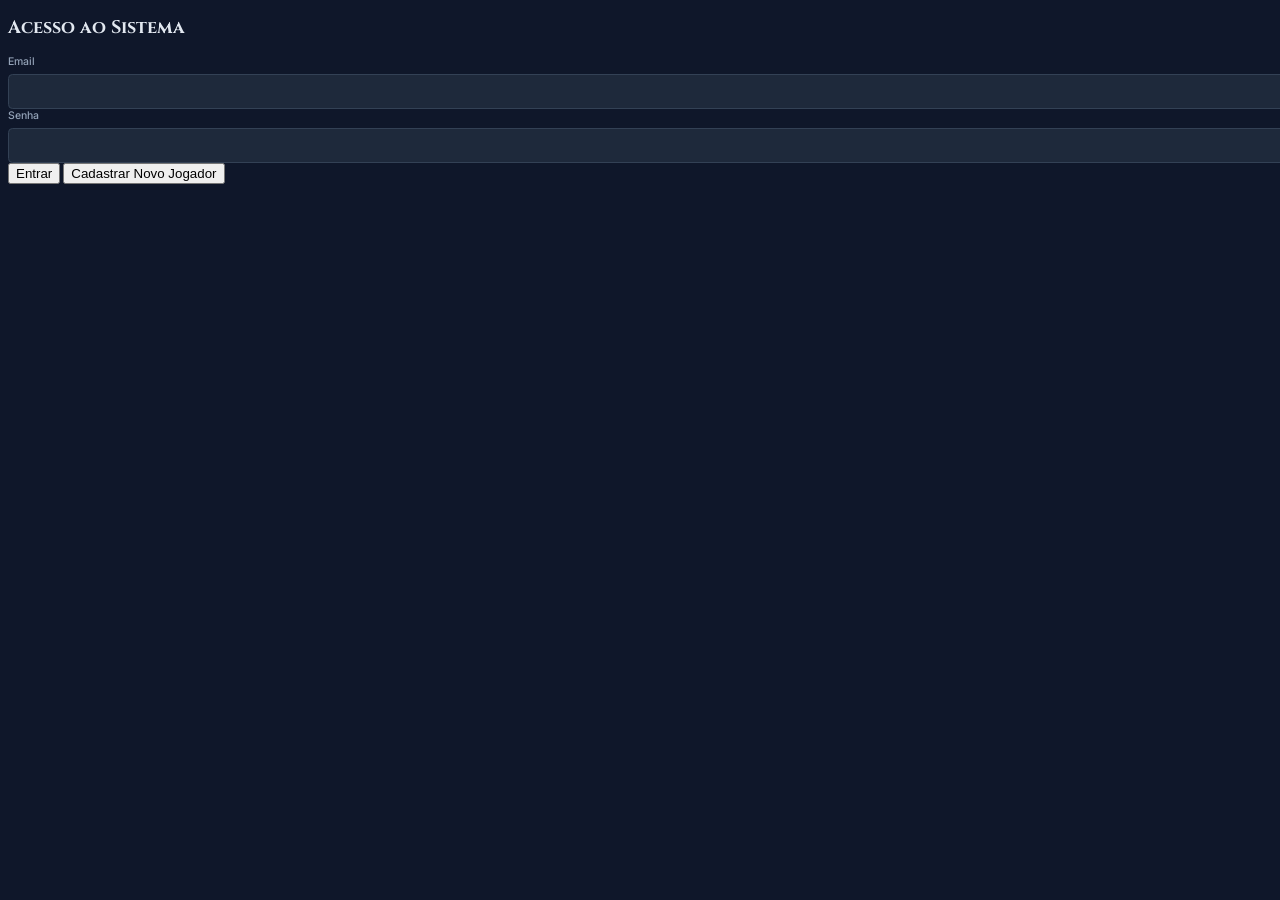
==== commit b96cfee3: "DashMestre.js module` -> 41 chars. Yes.     Bullet 2: `- Added session selector and character cards`" ====
--- a/index.html
+++ b/index.html
@@ -25,7 +25,9 @@
 
 </head>
 
-<body class="bg-[#020617] text-slate-200 font-sans h-screen w-screen flex flex-col overflow-hidden">
+<!-- <body class="bg-[#020617] text-slate-200 font-sans h-screen w-screen flex flex-col overflow-hidden"> -->
+
+<body class="bg-[#020617] text-slate-200 font-sans h-[100dvh] w-screen flex flex-col overflow-hidden">
 
     <div id="auth-view" class="fixed inset-0 z-[9999] bg-[#020617] flex items-center justify-center">
         <div class="max-w-md w-full bg-slate-900 p-8 rounded-xl border border-amber-500/30 shadow-2xl">
@@ -358,6 +360,9 @@
 
                 <!-- Páginas do mestre -->
                 <div id="comandos-mestre-content" class="tab-content hidden h-full flex flex-col p-0"></div>
+                <div id="comandos-dash-mestre-content" class="tab-content hidden h-full flex flex-col p-0"></div>
+                <div id="criar-historias-content"
+                    class="tab-content hidden h-full flex flex-col p-0 overflow-hidden select-none"></div>
                 <div id="cadastro-npcs-content" class="tab-content hidden h-full flex flex-col p-0"></div>
                 <div id="cadastro-monstros-content" class="tab-content hidden h-full flex flex-col p-0"></div>
                 <div id="cadastro-itens-content" class="tab-content hidden h-full flex flex-col p-0"></div>
--- a/style.css
+++ b/style.css
@@ -24,6 +24,13 @@
 }
 h1, h2, h3, h4, h5, h6, .font-cinzel {    
     font-family: 'Cinzel', serif;    
+}
+
+/* ==========================================================================
+   AJUSTE DE ESCALA GLOBAL (ZOOM OUT TAILWIND)
+   ========================================================================== */
+html {
+    font-size: 12px; /* Reduz a escala base do rem. Diminui tudo proporcionalmente. */
 }
 
 /* Scrollbar */
@@ -988,7 +995,7 @@
 /* Barra lateral rebatível (Área Vermelha) */
 #sub-menu-bar {
     width: 64px;
-    height: 100vh;
+    height: 100%;
     background-color: #020617; /* Um tom mais escuro que o fundo */
     border-right: 1px solid #334155;
     transition: width 0.3s ease;
@@ -1700,3 +1707,50 @@
 .icon-option:hover, .icon-option.selected {
     border-color: #f59e0b; background-color: #1e293b; color: #f59e0b;
 }
+
+
+
+/* ==========================================================================
+   MURAL DE HISTÓRIAS (CRIAR HISTÓRIAS)
+   ========================================================================== */
+#mural-canvas-container {
+    background-color: #070b11;
+    background-image: 
+        radial-gradient(rgba(212, 175, 55, 0.03) 1px, transparent 0),
+        radial-gradient(rgba(212, 175, 55, 0.02) 2px, transparent 0);
+    background-size: 24px 24px, 48px 48px;
+    background-position: 0 0, 12px 12px;
+}
+
+.mural-note-card {
+    position: absolute;
+    width: 260px;
+    min-height: 120px;
+    pointer-events: auto;
+    transition: box-shadow 0.2s ease, transform 0.1s ease;
+    user-select: none;
+}
+
+.mural-note-card .drag-handle {
+    cursor: grab;
+}
+
+.mural-note-card .drag-handle:active {
+    cursor: grabbing;
+}
+
+.mural-note-card.modo-vinculo-origem {
+    outline: 2px dashed #f59e0b;
+    box-shadow: 0 0 15px rgba(245, 158, 11, 0.4);
+}
+
+#mural-svg-connections path {
+    stroke-dasharray: 4;
+    animation: flowLineDash 30s linear infinite;
+}
+
+@keyframes flowLineDash {
+    to { stroke-dashoffset: -1000; }
+}
+
+
